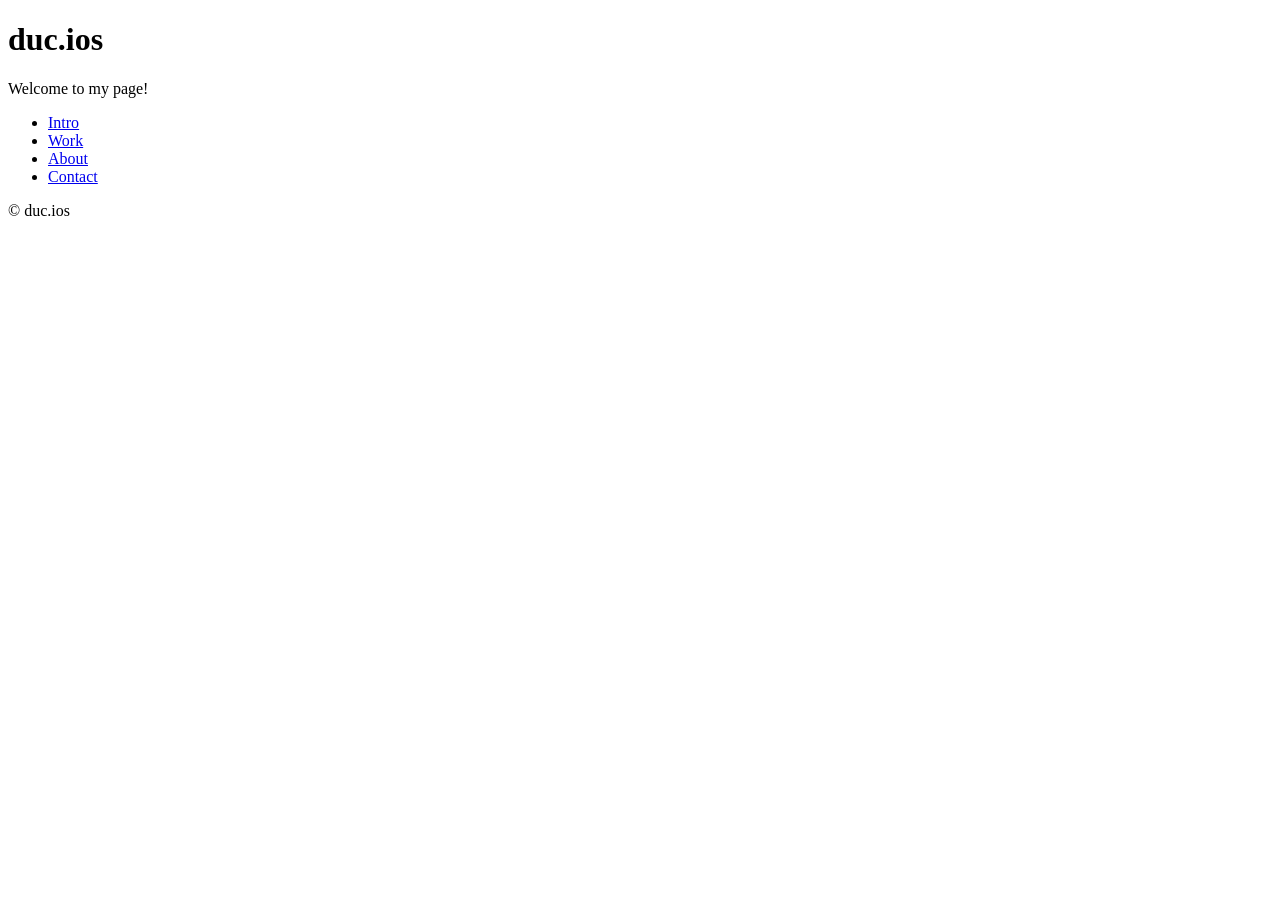
==== index.html @ 0391ceb3 "Initial Commit" ====
<!DOCTYPE HTML>
<!--
	Dimension by HTML5 UP
	html5up.net | @ajlkn
	Free for personal and commercial use under the CCA 3.0 license (html5up.net/license)
-->
<html>
	<head>
		<title>duc.ios</title>
		<meta charset="utf-8" />
		<meta name="viewport" content="width=device-width, initial-scale=1, user-scalable=no" />
		<link rel="stylesheet" href="assets/css/main.css" />
		<noscript><link rel="stylesheet" href="assets/css/noscript.css" /></noscript>
	</head>
	<body class="is-preload">

		<!-- Wrapper -->
			<div id="wrapper">

				<!-- Header -->
					<header id="header">
						<div class="logo">
							<span class="icon fa-gem"></span>
						</div>
						<div class="content">
							<div class="inner">
								<h1>duc.ios</h1>
								<p>Welcome to my page!</p>
							</div>
						</div>
						<nav>
							<ul>
								<li><a href="#intro">Intro</a></li>
								<li><a href="#work">Work</a></li>
								<li><a href="#about">About</a></li>
								<li><a href="#contact">Contact</a></li>
								<!--<li><a href="#elements">Elements</a></li>-->
							</ul>
						</nav>
					</header>

				<!-- Main -->
					<div id="main">

						<!-- Intro -->
							<article id="intro">
								<h2 class="major">Intro</h2>
								<span class="image main"><img src="images/pic01.jpg" alt="" /></span>
								<p>A bright, talented and ambitious iOS developer with proven expertise in using new tools and technical developments to drive improvements throughout an entire software development lifecycle who has contribution to many large-scale, long-term projects. Extensive industry and experience in iOS based environment, along with exceptional analytical, design and problem-solving capabilities. Excellent communication and organization skills, deadline orientated and having the ability to organize and present effective solutions for different issues.</p>
							</article>

						<!-- Work -->
							<article id="work">
								<h2 class="major">Work</h2>
								<span class="image main"><img src="images/pic02.jpg" alt="" /></span>
								<ul>
									<li>Experience of: Objective-C, Swift, Java, C++, Realm, Core Data and SQLite.&nbsp;</li>
									<li>Knowledge of: SQL Server, Design patterns, MVC, Component based architecture, UML, JSON, XML.</li>
									<li>Understanding of XML/JSON based RESTful APIs.</li>
									<li>Familiar with Social Network SDK and APIs (Facebook, Twitter, LinkedIn, Google+...)&nbsp;</li>
									<li>Software version control (GIT, SVN...)</li>
									<li>Good knowledge of networking, server, cooperating web tool/application with telecommunications systems.&nbsp;</li>
									<li>Operating Systems: Mac OS, Windows, DOS, Linux.&nbsp;</li>
									<li>Ability&nbsp;to communicate efficiently in spoken and written English.&nbsp;</li>
									</ul>
							</article>

						<!-- About -->
							<article id="about">
								<h2 class="major">About</h2>
								<span class="image main"><img src="images/pic03.jpg" alt="" /></span>
								<p><strong>Duc H. Nguyen</strong></p>
								<p>Senior Mobile Application Developer</p>
								<p>[Mobile] <a href="tel://(+84)%20944%20249%20444">(+84) 944 249 444</a></p>
								<p>[Skype] duc.ios</p>
							</article>

						<!-- Contact -->
							<article id="contact">
								<h2 class="major">Contact</h2>
								<form method="post" action="#">
									<div class="fields">
										<div class="field half">
											<label for="name">Name</label>
											<input type="text" name="name" id="name" />
										</div>
										<div class="field half">
											<label for="email">Email</label>
											<input type="text" name="email" id="email" />
										</div>
										<div class="field">
											<label for="message">Message</label>
											<textarea name="message" id="message" rows="4"></textarea>
										</div>
									</div>
									<ul class="actions">
										<li><input type="submit" value="Send Message" class="primary" /></li>
										<li><input type="reset" value="Reset" /></li>
									</ul>
								</form>
								<ul class="icons">
									<li><a href="#" class="icon brands fa-skype"><span class="label">Skype</span></a></li>
									<li><a href="https://www.facebook.com/duk3.ng/" class="icon brands fa-facebook-f"><span class="label">Facebook</span></a></li>
									<li><a href="https://www.instagram.com/duke.ng/" class="icon brands fa-instagram"><span class="label">Instagram</span></a></li>
									<li><a href="https://github.com/duc-ios/" class="icon brands fa-github"><span class="label">GitHub</span></a></li>
								</ul>
							</article>

						<!-- Elements -->
							<article id="elements">
								<h2 class="major">Elements</h2>

								<section>
									<h3 class="major">Text</h3>
									<p>This is <b>bold</b> and this is <strong>strong</strong>. This is <i>italic</i> and this is <em>emphasized</em>.
									This is <sup>superscript</sup> text and this is <sub>subscript</sub> text.
									This is <u>underlined</u> and this is code: <code>for (;;) { ... }</code>. Finally, <a href="#">this is a link</a>.</p>
									<hr />
									<h2>Heading Level 2</h2>
									<h3>Heading Level 3</h3>
									<h4>Heading Level 4</h4>
									<h5>Heading Level 5</h5>
									<h6>Heading Level 6</h6>
									<hr />
									<h4>Blockquote</h4>
									<blockquote>Fringilla nisl. Donec accumsan interdum nisi, quis tincidunt felis sagittis eget tempus euismod. Vestibulum ante ipsum primis in faucibus vestibulum. Blandit adipiscing eu felis iaculis volutpat ac adipiscing accumsan faucibus. Vestibulum ante ipsum primis in faucibus lorem ipsum dolor sit amet nullam adipiscing eu felis.</blockquote>
									<h4>Preformatted</h4>
									<pre><code>i = 0;

while (!deck.isInOrder()) {
    print 'Iteration ' + i;
    deck.shuffle();
    i++;
}

print 'It took ' + i + ' iterations to sort the deck.';</code></pre>
								</section>

								<section>
									<h3 class="major">Lists</h3>

									<h4>Unordered</h4>
									<ul>
										<li>Dolor pulvinar etiam.</li>
										<li>Sagittis adipiscing.</li>
										<li>Felis enim feugiat.</li>
									</ul>

									<h4>Alternate</h4>
									<ul class="alt">
										<li>Dolor pulvinar etiam.</li>
										<li>Sagittis adipiscing.</li>
										<li>Felis enim feugiat.</li>
									</ul>

									<h4>Ordered</h4>
									<ol>
										<li>Dolor pulvinar etiam.</li>
										<li>Etiam vel felis viverra.</li>
										<li>Felis enim feugiat.</li>
										<li>Dolor pulvinar etiam.</li>
										<li>Etiam vel felis lorem.</li>
										<li>Felis enim et feugiat.</li>
									</ol>
									<h4>Icons</h4>
									<ul class="icons">
										<li><a href="#" class="icon brands fa-twitter"><span class="label">Twitter</span></a></li>
										<li><a href="#" class="icon brands fa-facebook-f"><span class="label">Facebook</span></a></li>
										<li><a href="#" class="icon brands fa-instagram"><span class="label">Instagram</span></a></li>
										<li><a href="#" class="icon brands fa-github"><span class="label">Github</span></a></li>
									</ul>

									<h4>Actions</h4>
									<ul class="actions">
										<li><a href="#" class="button primary">Default</a></li>
										<li><a href="#" class="button">Default</a></li>
									</ul>
									<ul class="actions stacked">
										<li><a href="#" class="button primary">Default</a></li>
										<li><a href="#" class="button">Default</a></li>
									</ul>
								</section>

								<section>
									<h3 class="major">Table</h3>
									<h4>Default</h4>
									<div class="table-wrapper">
										<table>
											<thead>
												<tr>
													<th>Name</th>
													<th>Description</th>
													<th>Price</th>
												</tr>
											</thead>
											<tbody>
												<tr>
													<td>Item One</td>
													<td>Ante turpis integer aliquet porttitor.</td>
													<td>29.99</td>
												</tr>
												<tr>
													<td>Item Two</td>
													<td>Vis ac commodo adipiscing arcu aliquet.</td>
													<td>19.99</td>
												</tr>
												<tr>
													<td>Item Three</td>
													<td> Morbi faucibus arcu accumsan lorem.</td>
													<td>29.99</td>
												</tr>
												<tr>
													<td>Item Four</td>
													<td>Vitae integer tempus condimentum.</td>
													<td>19.99</td>
												</tr>
												<tr>
													<td>Item Five</td>
													<td>Ante turpis integer aliquet porttitor.</td>
													<td>29.99</td>
												</tr>
											</tbody>
											<tfoot>
												<tr>
													<td colspan="2"></td>
													<td>100.00</td>
												</tr>
											</tfoot>
										</table>
									</div>

									<h4>Alternate</h4>
									<div class="table-wrapper">
										<table class="alt">
											<thead>
												<tr>
													<th>Name</th>
													<th>Description</th>
													<th>Price</th>
												</tr>
											</thead>
											<tbody>
												<tr>
													<td>Item One</td>
													<td>Ante turpis integer aliquet porttitor.</td>
													<td>29.99</td>
												</tr>
												<tr>
													<td>Item Two</td>
													<td>Vis ac commodo adipiscing arcu aliquet.</td>
													<td>19.99</td>
												</tr>
												<tr>
													<td>Item Three</td>
													<td> Morbi faucibus arcu accumsan lorem.</td>
													<td>29.99</td>
												</tr>
												<tr>
													<td>Item Four</td>
													<td>Vitae integer tempus condimentum.</td>
													<td>19.99</td>
												</tr>
												<tr>
													<td>Item Five</td>
													<td>Ante turpis integer aliquet porttitor.</td>
													<td>29.99</td>
												</tr>
											</tbody>
											<tfoot>
												<tr>
													<td colspan="2"></td>
													<td>100.00</td>
												</tr>
											</tfoot>
										</table>
									</div>
								</section>

								<section>
									<h3 class="major">Buttons</h3>
									<ul class="actions">
										<li><a href="#" class="button primary">Primary</a></li>
										<li><a href="#" class="button">Default</a></li>
									</ul>
									<ul class="actions">
										<li><a href="#" class="button">Default</a></li>
										<li><a href="#" class="button small">Small</a></li>
									</ul>
									<ul class="actions">
										<li><a href="#" class="button primary icon solid fa-download">Icon</a></li>
										<li><a href="#" class="button icon solid fa-download">Icon</a></li>
									</ul>
									<ul class="actions">
										<li><span class="button primary disabled">Disabled</span></li>
										<li><span class="button disabled">Disabled</span></li>
									</ul>
								</section>

								<section>
									<h3 class="major">Form</h3>
									<form method="post" action="#">
										<div class="fields">
											<div class="field half">
												<label for="demo-name">Name</label>
												<input type="text" name="demo-name" id="demo-name" value="" placeholder="Jane Doe" />
											</div>
											<div class="field half">
												<label for="demo-email">Email</label>
												<input type="email" name="demo-email" id="demo-email" value="" placeholder="jane@untitled.tld" />
											</div>
											<div class="field">
												<label for="demo-category">Category</label>
												<select name="demo-category" id="demo-category">
													<option value="">-</option>
													<option value="1">Manufacturing</option>
													<option value="1">Shipping</option>
													<option value="1">Administration</option>
													<option value="1">Human Resources</option>
												</select>
											</div>
											<div class="field half">
												<input type="radio" id="demo-priority-low" name="demo-priority" checked>
												<label for="demo-priority-low">Low</label>
											</div>
											<div class="field half">
												<input type="radio" id="demo-priority-high" name="demo-priority">
												<label for="demo-priority-high">High</label>
											</div>
											<div class="field half">
												<input type="checkbox" id="demo-copy" name="demo-copy">
												<label for="demo-copy">Email me a copy</label>
											</div>
											<div class="field half">
												<input type="checkbox" id="demo-human" name="demo-human" checked>
												<label for="demo-human">Not a robot</label>
											</div>
											<div class="field">
												<label for="demo-message">Message</label>
												<textarea name="demo-message" id="demo-message" placeholder="Enter your message" rows="6"></textarea>
											</div>
										</div>
										<ul class="actions">
											<li><input type="submit" value="Send Message" class="primary" /></li>
											<li><input type="reset" value="Reset" /></li>
										</ul>
									</form>
								</section>

							</article>

					</div>

				<!-- Footer -->
					<footer id="footer">
						<p class="copyright">&copy; duc.ios</p>
					</footer>

			</div>

		<!-- BG -->
			<div id="bg"></div>

		<!-- Scripts -->
			<script src="assets/js/jquery.min.js"></script>
			<script src="assets/js/browser.min.js"></script>
			<script src="assets/js/breakpoints.min.js"></script>
			<script src="assets/js/util.js"></script>
			<script src="assets/js/main.js"></script>

	</body>
</html>
---- assets/css/main.css ----
@import url(fontawesome-all.min.css);
@import url("https://fonts.googleapis.com/css?family=Source+Sans+Pro:300italic,600italic,300,600");

/*
	Dimension by HTML5 UP
	html5up.net | @ajlkn
	Free for personal and commercial use under the CCA 3.0 license (html5up.net/license)
*/

html, body, div, span, applet, object,
iframe, h1, h2, h3, h4, h5, h6, p, blockquote,
pre, a, abbr, acronym, address, big, cite,
code, del, dfn, em, img, ins, kbd, q, s, samp,
small, strike, strong, sub, sup, tt, var, b,
u, i, center, dl, dt, dd, ol, ul, li, fieldset,
form, label, legend, table, caption, tbody,
tfoot, thead, tr, th, td, article, aside,
canvas, details, embed, figure, figcaption,
footer, header, hgroup, menu, nav, output, ruby,
section, summary, time, mark, audio, video {
	margin: 0;
	padding: 0;
	border: 0;
	font-size: 100%;
	font: inherit;
	vertical-align: baseline;}

article, aside, details, figcaption, figure,
footer, header, hgroup, menu, nav, section {
	display: block;}

body {
	line-height: 1;
}

ol, ul {
	list-style: none;
}

blockquote, q {
	quotes: none;
}

	blockquote:before, blockquote:after, q:before, q:after {
		content: '';
		content: none;
	}

table {
	border-collapse: collapse;
	border-spacing: 0;
}

body {
	-webkit-text-size-adjust: none;
}

mark {
	background-color: transparent;
	color: inherit;
}

input::-moz-focus-inner {
	border: 0;
	padding: 0;
}

input, select, textarea {
	-moz-appearance: none;
	-webkit-appearance: none;
	-ms-appearance: none;
	appearance: none;
}

/* Basic */

	@-ms-viewport {
		width: device-width;
	}

	@media screen and (max-width: 480px) {

		html, body {
			min-width: 320px;
		}

	}

	html {
		box-sizing: border-box;
	}

	*, *:before, *:after {
		box-sizing: inherit;
	}

	body {
		background: #1b1f22;
	}

		body.is-preload *, body.is-preload *:before, body.is-preload *:after {
			-moz-animation: none !important;
			-webkit-animation: none !important;
			-ms-animation: none !important;
			animation: none !important;
			-moz-transition: none !important;
			-webkit-transition: none !important;
			-ms-transition: none !important;
			transition: none !important;
		}

/* Type */

	html {
		font-size: 16pt;
	}

		@media screen and (max-width: 1680px) {

			html {
				font-size: 12pt;
			}

		}

		@media screen and (max-width: 736px) {

			html {
				font-size: 11pt;
			}

		}

		@media screen and (max-width: 360px) {

			html {
				font-size: 10pt;
			}

		}

	body, input, select, textarea {
		color: #ffffff;
		font-family: "Source Sans Pro", sans-serif;
		font-weight: 300;
		font-size: 1rem;
		line-height: 1.65;
	}

	a {
		-moz-transition: color 0.2s ease-in-out, background-color 0.2s ease-in-out, border-bottom-color 0.2s ease-in-out;
		-webkit-transition: color 0.2s ease-in-out, background-color 0.2s ease-in-out, border-bottom-color 0.2s ease-in-out;
		-ms-transition: color 0.2s ease-in-out, background-color 0.2s ease-in-out, border-bottom-color 0.2s ease-in-out;
		transition: color 0.2s ease-in-out, background-color 0.2s ease-in-out, border-bottom-color 0.2s ease-in-out;
		border-bottom: dotted 1px rgba(255, 255, 255, 0.5);
		text-decoration: none;
		color: inherit;
	}

		a:hover {
			border-bottom-color: transparent;
		}

	strong, b {
		color: #ffffff;
		font-weight: 600;
	}

	em, i {
		font-style: italic;
	}

	p {
		margin: 0 0 2rem 0;
	}

	h1, h2, h3, h4, h5, h6 {
		color: #ffffff;
		font-weight: 600;
		line-height: 1.5;
		margin: 0 0 1rem 0;
		text-transform: uppercase;
		letter-spacing: 0.2rem;
	}

		h1 a, h2 a, h3 a, h4 a, h5 a, h6 a {
			color: inherit;
			text-decoration: none;
		}

		h1.major, h2.major, h3.major, h4.major, h5.major, h6.major {
			border-bottom: solid 1px #ffffff;
			width: -moz-max-content;
			width: -webkit-max-content;
			width: -ms-max-content;
			width: max-content;
			padding-bottom: 0.5rem;
			margin: 0 0 2rem 0;
		}

	h1 {
		font-size: 2.25rem;
		line-height: 1.3;
		letter-spacing: 0.5rem;
	}

	h2 {
		font-size: 1.5rem;
		line-height: 1.4;
		letter-spacing: 0.5rem;
	}

	h3 {
		font-size: 1rem;
	}

	h4 {
		font-size: 0.8rem;
	}

	h5 {
		font-size: 0.7rem;
	}

	h6 {
		font-size: 0.6rem;
	}

	@media screen and (max-width: 736px) {

		h1 {
			font-size: 1.75rem;
			line-height: 1.4;
		}

		h2 {
			font-size: 1.25em;
			line-height: 1.5;
		}

	}

	sub {
		font-size: 0.8rem;
		position: relative;
		top: 0.5rem;
	}

	sup {
		font-size: 0.8rem;
		position: relative;
		top: -0.5rem;
	}

	blockquote {
		border-left: solid 4px #ffffff;
		font-style: italic;
		margin: 0 0 2rem 0;
		padding: 0.5rem 0 0.5rem 2rem;
	}

	code {
		background: rgba(255, 255, 255, 0.075);
		border-radius: 4px;
		font-family: "Courier New", monospace;
		font-size: 0.9rem;
		margin: 0 0.25rem;
		padding: 0.25rem 0.65rem;
	}

	pre {
		-webkit-overflow-scrolling: touch;
		font-family: "Courier New", monospace;
		font-size: 0.9rem;
		margin: 0 0 2rem 0;
	}

		pre code {
			display: block;
			line-height: 1.75;
			padding: 1rem 1.5rem;
			overflow-x: auto;
		}

	hr {
		border: 0;
		border-bottom: solid 1px #ffffff;
		margin: 2.75rem 0;
	}

	.align-left {
		text-align: left;
	}

	.align-center {
		text-align: center;
	}

	.align-right {
		text-align: right;
	}

/* Form */

	form {
		margin: 0 0 2rem 0;
	}

		form > :last-child {
			margin-bottom: 0;
		}

		form > .fields {
			display: -moz-flex;
			display: -webkit-flex;
			display: -ms-flex;
			display: flex;
			-moz-flex-wrap: wrap;
			-webkit-flex-wrap: wrap;
			-ms-flex-wrap: wrap;
			flex-wrap: wrap;
			width: calc(100% + 3rem);
			margin: -1.5rem 0 2rem -1.5rem;
		}

			form > .fields > .field {
				-moz-flex-grow: 0;
				-webkit-flex-grow: 0;
				-ms-flex-grow: 0;
				flex-grow: 0;
				-moz-flex-shrink: 0;
				-webkit-flex-shrink: 0;
				-ms-flex-shrink: 0;
				flex-shrink: 0;
				padding: 1.5rem 0 0 1.5rem;
				width: calc(100% - 1.5rem);
			}

				form > .fields > .field.half {
					width: calc(50% - 0.75rem);
				}

				form > .fields > .field.third {
					width: calc(100%/3 - 0.5rem);
				}

				form > .fields > .field.quarter {
					width: calc(25% - 0.375rem);
				}

		@media screen and (max-width: 480px) {

			form > .fields {
				width: calc(100% + 3rem);
				margin: -1.5rem 0 2rem -1.5rem;
			}

				form > .fields > .field {
					padding: 1.5rem 0 0 1.5rem;
					width: calc(100% - 1.5rem);
				}

					form > .fields > .field.half {
						width: calc(100% - 1.5rem);
					}

					form > .fields > .field.third {
						width: calc(100% - 1.5rem);
					}

					form > .fields > .field.quarter {
						width: calc(100% - 1.5rem);
					}

		}

	label {
		color: #ffffff;
		display: block;
		font-size: 0.8rem;
		font-weight: 300;
		letter-spacing: 0.2rem;
		line-height: 1.5;
		margin: 0 0 1rem 0;
		text-transform: uppercase;
	}

	input[type="text"],
	input[type="password"],
	input[type="email"],
	input[type="tel"],
	select,
	textarea {
		-moz-appearance: none;
		-webkit-appearance: none;
		-ms-appearance: none;
		appearance: none;
		-moz-transition: border-color 0.2s ease-in-out, box-shadow 0.2s ease-in-out, background-color 0.2s ease-in-out;
		-webkit-transition: border-color 0.2s ease-in-out, box-shadow 0.2s ease-in-out, background-color 0.2s ease-in-out;
		-ms-transition: border-color 0.2s ease-in-out, box-shadow 0.2s ease-in-out, background-color 0.2s ease-in-out;
		transition: border-color 0.2s ease-in-out, box-shadow 0.2s ease-in-out, background-color 0.2s ease-in-out;
		background-color: transparent;
		border-radius: 4px;
		border: solid 1px #ffffff;
		color: inherit;
		display: block;
		outline: 0;
		padding: 0 1rem;
		text-decoration: none;
		width: 100%;
	}

		input[type="text"]:invalid,
		input[type="password"]:invalid,
		input[type="email"]:invalid,
		input[type="tel"]:invalid,
		select:invalid,
		textarea:invalid {
			box-shadow: none;
		}

		input[type="text"]:focus,
		input[type="password"]:focus,
		input[type="email"]:focus,
		input[type="tel"]:focus,
		select:focus,
		textarea:focus {
			background: rgba(255, 255, 255, 0.075);
			border-color: #ffffff;
			box-shadow: 0 0 0 1px #ffffff;
		}

	select {
		background-image: url("data:image/svg+xml;charset=utf8,%3Csvg xmlns='http://www.w3.org/2000/svg' width='40' height='40' preserveAspectRatio='none' viewBox='0 0 40 40'%3E%3Cpath d='M9.4,12.3l10.4,10.4l10.4-10.4c0.2-0.2,0.5-0.4,0.9-0.4c0.3,0,0.6,0.1,0.9,0.4l3.3,3.3c0.2,0.2,0.4,0.5,0.4,0.9 c0,0.4-0.1,0.6-0.4,0.9L20.7,31.9c-0.2,0.2-0.5,0.4-0.9,0.4c-0.3,0-0.6-0.1-0.9-0.4L4.3,17.3c-0.2-0.2-0.4-0.5-0.4-0.9 c0-0.4,0.1-0.6,0.4-0.9l3.3-3.3c0.2-0.2,0.5-0.4,0.9-0.4S9.1,12.1,9.4,12.3z' fill='%23ffffff' /%3E%3C/svg%3E");
		background-size: 1.25rem;
		background-repeat: no-repeat;
		background-position: calc(100% - 1rem) center;
		height: 2.75rem;
		padding-right: 2.75rem;
		text-overflow: ellipsis;
	}

		select option {
			color: #ffffff;
			background: #1b1f22;
		}

		select:focus::-ms-value {
			background-color: transparent;
		}

		select::-ms-expand {
			display: none;
		}

	input[type="text"],
	input[type="password"],
	input[type="email"],
	select {
		height: 2.75rem;
	}

	textarea {
		padding: 0.75rem 1rem;
	}

	input[type="checkbox"],
	input[type="radio"] {
		-moz-appearance: none;
		-webkit-appearance: none;
		-ms-appearance: none;
		appearance: none;
		display: block;
		float: left;
		margin-right: -2rem;
		opacity: 0;
		width: 1rem;
		z-index: -1;
	}

		input[type="checkbox"] + label,
		input[type="radio"] + label {
			text-decoration: none;
			-moz-user-select: none;
			-webkit-user-select: none;
			-ms-user-select: none;
			user-select: none;
			color: #ffffff;
			cursor: pointer;
			display: inline-block;
			font-size: 0.8rem;
			font-weight: 300;
			margin: 0 0 0.5rem 0;
			padding-left: 2.65rem;
			padding-right: 0.75rem;
			position: relative;
		}

			input[type="checkbox"] + label:before,
			input[type="radio"] + label:before {
				-moz-osx-font-smoothing: grayscale;
				-webkit-font-smoothing: antialiased;
				display: inline-block;
				font-style: normal;
				font-variant: normal;
				text-rendering: auto;
				line-height: 1;
				text-transform: none !important;
				font-family: 'Font Awesome 5 Free';
				font-weight: 900;
			}

			input[type="checkbox"] + label:before,
			input[type="radio"] + label:before {
				-moz-transition: border-color 0.2s ease-in-out, box-shadow 0.2s ease-in-out, background-color 0.2s ease-in-out;
				-webkit-transition: border-color 0.2s ease-in-out, box-shadow 0.2s ease-in-out, background-color 0.2s ease-in-out;
				-ms-transition: border-color 0.2s ease-in-out, box-shadow 0.2s ease-in-out, background-color 0.2s ease-in-out;
				transition: border-color 0.2s ease-in-out, box-shadow 0.2s ease-in-out, background-color 0.2s ease-in-out;
				border-radius: 4px;
				border: solid 1px #ffffff;
				content: '';
				display: inline-block;
				height: 1.65rem;
				left: 0;
				line-height: 1.65rem;
				position: absolute;
				text-align: center;
				top: -0.15rem;
				width: 1.65rem;
			}

		input[type="checkbox"]:checked + label:before,
		input[type="radio"]:checked + label:before {
			background: #ffffff !important;
			border-color: #ffffff !important;
			color: #1b1f22;
			content: '\f00c';
		}

		input[type="checkbox"]:focus + label:before,
		input[type="radio"]:focus + label:before {
			background: rgba(255, 255, 255, 0.075);
			border-color: #ffffff;
			box-shadow: 0 0 0 1px #ffffff;
		}

	input[type="checkbox"] + label:before {
		border-radius: 4px;
	}

	input[type="radio"] + label:before {
		border-radius: 100%;
	}

	::-webkit-input-placeholder {
		color: rgba(255, 255, 255, 0.5) !important;
		opacity: 1.0;
	}

	:-moz-placeholder {
		color: rgba(255, 255, 255, 0.5) !important;
		opacity: 1.0;
	}

	::-moz-placeholder {
		color: rgba(255, 255, 255, 0.5) !important;
		opacity: 1.0;
	}

	:-ms-input-placeholder {
		color: rgba(255, 255, 255, 0.5) !important;
		opacity: 1.0;
	}

	.formerize-placeholder {
		color: rgba(255, 255, 255, 0.5) !important;
		opacity: 1.0;
	}

/* Box */

	.box {
		border-radius: 4px;
		border: solid 1px #ffffff;
		margin-bottom: 2rem;
		padding: 1.5em;
	}

		.box > :last-child,
		.box > :last-child > :last-child,
		.box > :last-child > :last-child > :last-child {
			margin-bottom: 0;
		}

		.box.alt {
			border: 0;
			border-radius: 0;
			padding: 0;
		}

/* Icon */

	.icon {
		text-decoration: none;
		border-bottom: none;
		position: relative;
	}

		.icon:before {
			-moz-osx-font-smoothing: grayscale;
			-webkit-font-smoothing: antialiased;
			display: inline-block;
			font-style: normal;
			font-variant: normal;
			text-rendering: auto;
			line-height: 1;
			text-transform: none !important;
			font-family: 'Font Awesome 5 Free';
			font-weight: 400;
		}

		.icon > .label {
			display: none;
		}

		.icon:before {
			line-height: inherit;
		}

		.icon.solid:before {
			font-weight: 900;
		}

		.icon.brands:before {
			font-family: 'Font Awesome 5 Brands';
		}

/* Image */

	.image {
		border-radius: 4px;
		border: 0;
		display: inline-block;
		position: relative;
	}

		.image:before {
			pointer-events: none;
			background-image: url("../../images/overlay.png");
			background-color: rgba(19, 21, 25, 0.5);
			border-radius: 4px;
			content: '';
			display: block;
			height: 100%;
			left: 0;
			opacity: 0.5;
			position: absolute;
			top: 0;
			width: 100%;
		}

		.image img {
			border-radius: 4px;
			display: block;
		}

		.image.left, .image.right {
			max-width: 40%;
		}

			.image.left img, .image.right img {
				width: 100%;
			}

		.image.left {
			float: left;
			padding: 0 1.5em 1em 0;
			top: 0.25em;
		}

		.image.right {
			float: right;
			padding: 0 0 1em 1.5em;
			top: 0.25em;
		}

		.image.fit {
			display: block;
			margin: 0 0 2rem 0;
			width: 100%;
		}

			.image.fit img {
				width: 100%;
			}

		.image.main {
			display: block;
			margin: 2.5rem 0;
			width: 100%;
		}

			.image.main img {
				width: 100%;
			}

		@media screen and (max-width: 736px) {

			.image.main {
				margin: 2rem 0;
			}

		}

		@media screen and (max-width: 480px) {

			.image.main {
				margin: 1.5rem 0;
			}

		}

/* List */

	ol {
		list-style: decimal;
		margin: 0 0 2rem 0;
		padding-left: 1.25em;
	}

		ol li {
			padding-left: 0.25em;
		}

	ul {
		list-style: disc;
		margin: 0 0 2rem 0;
		padding-left: 1em;
	}

		ul li {
			padding-left: 0.5em;
		}

		ul.alt {
			list-style: none;
			padding-left: 0;
		}

			ul.alt li {
				border-top: solid 1px #ffffff;
				padding: 0.5em 0;
			}

				ul.alt li:first-child {
					border-top: 0;
					padding-top: 0;
				}

	dl {
		margin: 0 0 2rem 0;
	}

		dl dt {
			display: block;
			font-weight: 600;
			margin: 0 0 1rem 0;
		}

		dl dd {
			margin-left: 2rem;
		}

/* Actions */

	ul.actions {
		display: -moz-flex;
		display: -webkit-flex;
		display: -ms-flex;
		display: flex;
		cursor: default;
		list-style: none;
		margin-left: -1rem;
		padding-left: 0;
	}

		ul.actions li {
			padding: 0 0 0 1rem;
			vertical-align: middle;
		}

		ul.actions.special {
			-moz-justify-content: center;
			-webkit-justify-content: center;
			-ms-justify-content: center;
			justify-content: center;
			width: 100%;
			margin-left: 0;
		}

			ul.actions.special li:first-child {
				padding-left: 0;
			}

		ul.actions.stacked {
			-moz-flex-direction: column;
			-webkit-flex-direction: column;
			-ms-flex-direction: column;
			flex-direction: column;
			margin-left: 0;
		}

			ul.actions.stacked li {
				padding: 1.3rem 0 0 0;
			}

				ul.actions.stacked li:first-child {
					padding-top: 0;
				}

		ul.actions.fit {
			width: calc(100% + 1rem);
		}

			ul.actions.fit li {
				-moz-flex-grow: 1;
				-webkit-flex-grow: 1;
				-ms-flex-grow: 1;
				flex-grow: 1;
				-moz-flex-shrink: 1;
				-webkit-flex-shrink: 1;
				-ms-flex-shrink: 1;
				flex-shrink: 1;
				width: 100%;
			}

				ul.actions.fit li > * {
					width: 100%;
				}

			ul.actions.fit.stacked {
				width: 100%;
			}

		@media screen and (max-width: 480px) {

			ul.actions:not(.fixed) {
				-moz-flex-direction: column;
				-webkit-flex-direction: column;
				-ms-flex-direction: column;
				flex-direction: column;
				margin-left: 0;
				width: 100% !important;
			}

				ul.actions:not(.fixed) li {
					-moz-flex-grow: 1;
					-webkit-flex-grow: 1;
					-ms-flex-grow: 1;
					flex-grow: 1;
					-moz-flex-shrink: 1;
					-webkit-flex-shrink: 1;
					-ms-flex-shrink: 1;
					flex-shrink: 1;
					padding: 1rem 0 0 0;
					text-align: center;
					width: 100%;
				}

					ul.actions:not(.fixed) li > * {
						width: 100%;
					}

					ul.actions:not(.fixed) li:first-child {
						padding-top: 0;
					}

					ul.actions:not(.fixed) li input[type="submit"],
					ul.actions:not(.fixed) li input[type="reset"],
					ul.actions:not(.fixed) li input[type="button"],
					ul.actions:not(.fixed) li button,
					ul.actions:not(.fixed) li .button {
						width: 100%;
					}

						ul.actions:not(.fixed) li input[type="submit"].icon:before,
						ul.actions:not(.fixed) li input[type="reset"].icon:before,
						ul.actions:not(.fixed) li input[type="button"].icon:before,
						ul.actions:not(.fixed) li button.icon:before,
						ul.actions:not(.fixed) li .button.icon:before {
							margin-left: -0.5em;
						}

		}

/* Icons */

	ul.icons {
		cursor: default;
		list-style: none;
		padding-left: 0;
	}

		ul.icons li {
			display: inline-block;
			padding: 0 0.75em 0 0;
		}

			ul.icons li:last-child {
				padding-right: 0;
			}

			ul.icons li a {
				border-radius: 100%;
				box-shadow: inset 0 0 0 1px #ffffff;
				display: inline-block;
				height: 2.25rem;
				line-height: 2.25rem;
				text-align: center;
				width: 2.25rem;
			}

				ul.icons li a:hover {
					background-color: rgba(255, 255, 255, 0.075);
				}

				ul.icons li a:active {
					background-color: rgba(255, 255, 255, 0.175);
				}

/* Table */

	.table-wrapper {
		-webkit-overflow-scrolling: touch;
		overflow-x: auto;
	}

	table {
		margin: 0 0 2rem 0;
		width: 100%;
	}

		table tbody tr {
			border: solid 1px #ffffff;
			border-left: 0;
			border-right: 0;
		}

			table tbody tr:nth-child(2n + 1) {
				background-color: rgba(255, 255, 255, 0.075);
			}

		table td {
			padding: 0.75em 0.75em;
		}

		table th {
			color: #ffffff;
			font-size: 0.9em;
			font-weight: 600;
			padding: 0 0.75em 0.75em 0.75em;
			text-align: left;
		}

		table thead {
			border-bottom: solid 2px #ffffff;
		}

		table tfoot {
			border-top: solid 2px #ffffff;
		}

		table.alt {
			border-collapse: separate;
		}

			table.alt tbody tr td {
				border: solid 1px #ffffff;
				border-left-width: 0;
				border-top-width: 0;
			}

				table.alt tbody tr td:first-child {
					border-left-width: 1px;
				}

			table.alt tbody tr:first-child td {
				border-top-width: 1px;
			}

			table.alt thead {
				border-bottom: 0;
			}

			table.alt tfoot {
				border-top: 0;
			}

/* Button */

	input[type="submit"],
	input[type="reset"],
	input[type="button"],
	button,
	.button {
		-moz-appearance: none;
		-webkit-appearance: none;
		-ms-appearance: none;
		appearance: none;
		-moz-transition: background-color 0.2s ease-in-out, color 0.2s ease-in-out;
		-webkit-transition: background-color 0.2s ease-in-out, color 0.2s ease-in-out;
		-ms-transition: background-color 0.2s ease-in-out, color 0.2s ease-in-out;
		transition: background-color 0.2s ease-in-out, color 0.2s ease-in-out;
		background-color: transparent;
		border-radius: 4px;
		border: 0;
		box-shadow: inset 0 0 0 1px #ffffff;
		color: #ffffff !important;
		cursor: pointer;
		display: inline-block;
		font-size: 0.8rem;
		font-weight: 300;
		height: 2.75rem;
		letter-spacing: 0.2rem;
		line-height: 2.75rem;
		outline: 0;
		padding: 0 1.25rem 0 1.35rem;
		text-align: center;
		text-decoration: none;
		text-transform: uppercase;
		white-space: nowrap;
	}

		input[type="submit"]:hover,
		input[type="reset"]:hover,
		input[type="button"]:hover,
		button:hover,
		.button:hover {
			background-color: rgba(255, 255, 255, 0.075);
		}

		input[type="submit"]:active,
		input[type="reset"]:active,
		input[type="button"]:active,
		button:active,
		.button:active {
			background-color: rgba(255, 255, 255, 0.175);
		}

		input[type="submit"].icon:before,
		input[type="reset"].icon:before,
		input[type="button"].icon:before,
		button.icon:before,
		.button.icon:before {
			margin-right: 0.5em;
		}

		input[type="submit"].fit,
		input[type="reset"].fit,
		input[type="button"].fit,
		button.fit,
		.button.fit {
			width: 100%;
		}

		input[type="submit"].small,
		input[type="reset"].small,
		input[type="button"].small,
		button.small,
		.button.small {
			font-size: 0.6rem;
			height: 2.0625rem;
			line-height: 2.0625rem;
		}

		input[type="submit"].primary,
		input[type="reset"].primary,
		input[type="button"].primary,
		button.primary,
		.button.primary {
			background-color: #ffffff;
			color: #1b1f22 !important;
			font-weight: 600;
		}

		input[type="submit"].disabled, input[type="submit"]:disabled,
		input[type="reset"].disabled,
		input[type="reset"]:disabled,
		input[type="button"].disabled,
		input[type="button"]:disabled,
		button.disabled,
		button:disabled,
		.button.disabled,
		.button:disabled {
			pointer-events: none;
			cursor: default;
			opacity: 0.25;
		}

	input[type="submit"],
	input[type="reset"],
	input[type="button"],
	button {
		line-height: calc(2.75rem - 2px);
	}

/* BG */

	#bg {
		-moz-transform: scale(1.0);
		-webkit-transform: scale(1.0);
		-ms-transform: scale(1.0);
		transform: scale(1.0);
		-webkit-backface-visibility: hidden;
		position: fixed;
		top: 0;
		left: 0;
		width: 100%;
		height: 100vh;
		z-index: 1;
	}

		#bg:before, #bg:after {
			content: '';
			display: block;
			position: absolute;
			top: 0;
			left: 0;
			width: 100%;
			height: 100%;
		}

		#bg:before {
			-moz-transition: background-color 2.5s ease-in-out;
			-webkit-transition: background-color 2.5s ease-in-out;
			-ms-transition: background-color 2.5s ease-in-out;
			transition: background-color 2.5s ease-in-out;
			-moz-transition-delay: 0.75s;
			-webkit-transition-delay: 0.75s;
			-ms-transition-delay: 0.75s;
			transition-delay: 0.75s;
			background-image: linear-gradient(to top, rgba(19, 21, 25, 0.5), rgba(19, 21, 25, 0.5)), url("../../images/overlay.png");
			background-size: auto, 256px 256px;
			background-position: center, center;
			background-repeat: no-repeat, repeat;
			z-index: 2;
		}

		#bg:after {
			-moz-transform: scale(1.125);
			-webkit-transform: scale(1.125);
			-ms-transform: scale(1.125);
			transform: scale(1.125);
			-moz-transition: -moz-transform 0.325s ease-in-out, -moz-filter 0.325s ease-in-out;
			-webkit-transition: -webkit-transform 0.325s ease-in-out, -webkit-filter 0.325s ease-in-out;
			-ms-transition: -ms-transform 0.325s ease-in-out, -ms-filter 0.325s ease-in-out;
			transition: transform 0.325s ease-in-out, filter 0.325s ease-in-out;
			background-image: url("../../images/bg.jpg");
			background-position: center;
			background-size: cover;
			background-repeat: no-repeat;
			z-index: 1;
		}

		body.is-article-visible #bg:after {
			-moz-transform: scale(1.0825);
			-webkit-transform: scale(1.0825);
			-ms-transform: scale(1.0825);
			transform: scale(1.0825);
			-moz-filter: blur(0.2rem);
			-webkit-filter: blur(0.2rem);
			-ms-filter: blur(0.2rem);
			filter: blur(0.2rem);
		}

		body.is-preload #bg:before {
			background-color: #000000;
		}

/* Wrapper */

	#wrapper {
		display: -moz-flex;
		display: -webkit-flex;
		display: -ms-flex;
		display: flex;
		-moz-flex-direction: column;
		-webkit-flex-direction: column;
		-ms-flex-direction: column;
		flex-direction: column;
		-moz-align-items: center;
		-webkit-align-items: center;
		-ms-align-items: center;
		align-items: center;
		-moz-justify-content: space-between;
		-webkit-justify-content: space-between;
		-ms-justify-content: space-between;
		justify-content: space-between;
		position: relative;
		min-height: 100vh;
		width: 100%;
		padding: 4rem 2rem;
		z-index: 3;
	}

		#wrapper:before {
			content: '';
			display: block;
		}

		@media screen and (max-width: 1680px) {

			#wrapper {
				padding: 3rem 2rem;
			}

		}

		@media screen and (max-width: 736px) {

			#wrapper {
				padding: 2rem 1rem;
			}

		}

		@media screen and (max-width: 480px) {

			#wrapper {
				padding: 1rem;
			}

		}

/* Header */

	#header {
		display: -moz-flex;
		display: -webkit-flex;
		display: -ms-flex;
		display: flex;
		-moz-flex-direction: column;
		-webkit-flex-direction: column;
		-ms-flex-direction: column;
		flex-direction: column;
		-moz-align-items: center;
		-webkit-align-items: center;
		-ms-align-items: center;
		align-items: center;
		-moz-transition: -moz-transform 0.325s ease-in-out, -moz-filter 0.325s ease-in-out, opacity 0.325s ease-in-out;
		-webkit-transition: -webkit-transform 0.325s ease-in-out, -webkit-filter 0.325s ease-in-out, opacity 0.325s ease-in-out;
		-ms-transition: -ms-transform 0.325s ease-in-out, -ms-filter 0.325s ease-in-out, opacity 0.325s ease-in-out;
		transition: transform 0.325s ease-in-out, filter 0.325s ease-in-out, opacity 0.325s ease-in-out;
		background-image: -moz-radial-gradient(rgba(0, 0, 0, 0.25) 25%, rgba(0, 0, 0, 0) 55%);
		background-image: -webkit-radial-gradient(rgba(0, 0, 0, 0.25) 25%, rgba(0, 0, 0, 0) 55%);
		background-image: -ms-radial-gradient(rgba(0, 0, 0, 0.25) 25%, rgba(0, 0, 0, 0) 55%);
		background-image: radial-gradient(rgba(0, 0, 0, 0.25) 25%, rgba(0, 0, 0, 0) 55%);
		max-width: 100%;
		text-align: center;
	}

		#header > * {
			-moz-transition: opacity 0.325s ease-in-out;
			-webkit-transition: opacity 0.325s ease-in-out;
			-ms-transition: opacity 0.325s ease-in-out;
			transition: opacity 0.325s ease-in-out;
			position: relative;
			margin-top: 3.5rem;
		}

			#header > *:before {
				content: '';
				display: block;
				position: absolute;
				top: calc(-3.5rem - 1px);
				left: calc(50% - 1px);
				width: 1px;
				height: calc(3.5rem + 1px);
				background: #ffffff;
			}

		#header > :first-child {
			margin-top: 0;
		}

			#header > :first-child:before {
				display: none;
			}

		#header .logo {
			width: 5.5rem;
			height: 5.5rem;
			line-height: 5.5rem;
			border: solid 1px #ffffff;
			border-radius: 100%;
		}

			#header .logo .icon:before {
				font-size: 2rem;
			}

		#header .content {
			border-style: solid;
			border-color: #ffffff;
			border-top-width: 1px;
			border-bottom-width: 1px;
			max-width: 100%;
		}

			#header .content .inner {
				-moz-transition: max-height 0.75s ease, padding 0.75s ease, opacity 0.325s ease-in-out;
				-webkit-transition: max-height 0.75s ease, padding 0.75s ease, opacity 0.325s ease-in-out;
				-ms-transition: max-height 0.75s ease, padding 0.75s ease, opacity 0.325s ease-in-out;
				transition: max-height 0.75s ease, padding 0.75s ease, opacity 0.325s ease-in-out;
				-moz-transition-delay: 0.25s;
				-webkit-transition-delay: 0.25s;
				-ms-transition-delay: 0.25s;
				transition-delay: 0.25s;
				padding: 3rem 2rem;
				max-height: 40rem;
				overflow: hidden;
			}

				#header .content .inner > :last-child {
					margin-bottom: 0;
				}

			#header .content p {
				text-transform: uppercase;
				letter-spacing: 0.2rem;
				font-size: 0.8rem;
				line-height: 2;
			}

		#header nav ul {
			display: -moz-flex;
			display: -webkit-flex;
			display: -ms-flex;
			display: flex;
			margin-bottom: 0;
			list-style: none;
			padding-left: 0;
			border: solid 1px #ffffff;
			border-radius: 4px;
		}

			#header nav ul li {
				padding-left: 0;
				border-left: solid 1px #ffffff;
			}

				#header nav ul li:first-child {
					border-left: 0;
				}

				#header nav ul li a {
					display: block;
					min-width: 7.5rem;
					height: 2.75rem;
					line-height: 2.75rem;
					padding: 0 1.25rem 0 1.45rem;
					text-transform: uppercase;
					letter-spacing: 0.2rem;
					font-size: 0.8rem;
					border-bottom: 0;
				}

					#header nav ul li a:hover {
						background-color: rgba(255, 255, 255, 0.075);
					}

					#header nav ul li a:active {
						background-color: rgba(255, 255, 255, 0.175);
					}

		#header nav.use-middle:after {
			content: '';
			display: block;
			position: absolute;
			top: 0;
			left: calc(50% - 1px);
			width: 1px;
			height: 100%;
			background: #ffffff;
		}

		#header nav.use-middle ul li.is-middle {
			border-left: 0;
		}

		body.is-article-visible #header {
			-moz-transform: scale(0.95);
			-webkit-transform: scale(0.95);
			-ms-transform: scale(0.95);
			transform: scale(0.95);
			-moz-filter: blur(0.1rem);
			-webkit-filter: blur(0.1rem);
			-ms-filter: blur(0.1rem);
			filter: blur(0.1rem);
			opacity: 0;
		}

		body.is-preload #header {
			-moz-filter: blur(0.125rem);
			-webkit-filter: blur(0.125rem);
			-ms-filter: blur(0.125rem);
			filter: blur(0.125rem);
		}

			body.is-preload #header > * {
				opacity: 0;
			}

			body.is-preload #header .content .inner {
				max-height: 0;
				padding-top: 0;
				padding-bottom: 0;
				opacity: 0;
			}

		@media screen and (max-width: 980px) {

			#header .content p br {
				display: none;
			}

		}

		@media screen and (max-width: 736px) {

			#header > * {
				margin-top: 2rem;
			}

				#header > *:before {
					top: calc(-2rem - 1px);
					height: calc(2rem + 1px);
				}

			#header .logo {
				width: 4.75rem;
				height: 4.75rem;
				line-height: 4.75rem;
			}

				#header .logo .icon:before {
					font-size: 1.75rem;
				}

			#header .content .inner {
				padding: 2.5rem 1rem;
			}

			#header .content p {
				line-height: 1.875;
			}

		}

		@media screen and (max-width: 480px) {

			#header {
				padding: 1.5rem 0;
			}

				#header .content .inner {
					padding: 2.5rem 0;
				}

				#header nav ul {
					-moz-flex-direction: column;
					-webkit-flex-direction: column;
					-ms-flex-direction: column;
					flex-direction: column;
					min-width: 10rem;
					max-width: 100%;
				}

					#header nav ul li {
						border-left: 0;
						border-top: solid 1px #ffffff;
					}

						#header nav ul li:first-child {
							border-top: 0;
						}

						#header nav ul li a {
							height: 3rem;
							line-height: 3rem;
							min-width: 0;
							width: 100%;
						}

				#header nav.use-middle:after {
					display: none;
				}

		}

/* Main */

	#main {
		-moz-flex-grow: 1;
		-webkit-flex-grow: 1;
		-ms-flex-grow: 1;
		flex-grow: 1;
		-moz-flex-shrink: 1;
		-webkit-flex-shrink: 1;
		-ms-flex-shrink: 1;
		flex-shrink: 1;
		display: -moz-flex;
		display: -webkit-flex;
		display: -ms-flex;
		display: flex;
		-moz-align-items: center;
		-webkit-align-items: center;
		-ms-align-items: center;
		align-items: center;
		-moz-justify-content: center;
		-webkit-justify-content: center;
		-ms-justify-content: center;
		justify-content: center;
		-moz-flex-direction: column;
		-webkit-flex-direction: column;
		-ms-flex-direction: column;
		flex-direction: column;
		position: relative;
		max-width: 100%;
		z-index: 3;
	}

		#main article {
			-moz-transform: translateY(0.25rem);
			-webkit-transform: translateY(0.25rem);
			-ms-transform: translateY(0.25rem);
			transform: translateY(0.25rem);
			-moz-transition: opacity 0.325s ease-in-out, -moz-transform 0.325s ease-in-out;
			-webkit-transition: opacity 0.325s ease-in-out, -webkit-transform 0.325s ease-in-out;
			-ms-transition: opacity 0.325s ease-in-out, -ms-transform 0.325s ease-in-out;
			transition: opacity 0.325s ease-in-out, transform 0.325s ease-in-out;
			padding: 4.5rem 2.5rem 1.5rem 2.5rem ;
			position: relative;
			width: 40rem;
			max-width: 100%;
			background-color: rgba(27, 31, 34, 0.85);
			border-radius: 4px;
			opacity: 0;
		}

			#main article.active {
				-moz-transform: translateY(0);
				-webkit-transform: translateY(0);
				-ms-transform: translateY(0);
				transform: translateY(0);
				opacity: 1;
			}

			#main article .close {
				display: block;
				position: absolute;
				top: 0;
				right: 0;
				width: 4rem;
				height: 4rem;
				cursor: pointer;
				text-indent: 4rem;
				overflow: hidden;
				white-space: nowrap;
			}

				#main article .close:before {
					-moz-transition: background-color 0.2s ease-in-out;
					-webkit-transition: background-color 0.2s ease-in-out;
					-ms-transition: background-color 0.2s ease-in-out;
					transition: background-color 0.2s ease-in-out;
					content: '';
					display: block;
					position: absolute;
					top: 0.75rem;
					left: 0.75rem;
					width: 2.5rem;
					height: 2.5rem;
					border-radius: 100%;
					background-position: center;
					background-image: url("data:image/svg+xml;charset=utf8,%3Csvg xmlns='http://www.w3.org/2000/svg' xmlns:xlink='http://www.w3.org/1999/xlink' width='20px' height='20px' viewBox='0 0 20 20' zoomAndPan='disable'%3E%3Cstyle%3Eline %7B stroke: %23ffffff%3B stroke-width: 1%3B %7D%3C/style%3E%3Cline x1='2' y1='2' x2='18' y2='18' /%3E%3Cline x1='18' y1='2' x2='2' y2='18' /%3E%3C/svg%3E");
					background-size: 20px 20px;
					background-repeat: no-repeat;
				}

				#main article .close:hover:before {
					background-color: rgba(255, 255, 255, 0.075);
				}

				#main article .close:active:before {
					background-color: rgba(255, 255, 255, 0.175);
				}

		@media screen and (max-width: 736px) {

			#main article {
				padding: 3.5rem 2rem 0.5rem 2rem ;
			}

				#main article .close:before {
					top: 0.875rem;
					left: 0.875rem;
					width: 2.25rem;
					height: 2.25rem;
					background-size: 14px 14px;
				}

		}

		@media screen and (max-width: 480px) {

			#main article {
				padding: 3rem 1.5rem 0.5rem 1.5rem ;
			}

		}

/* Footer */

	#footer {
		-moz-transition: -moz-transform 0.325s ease-in-out, -moz-filter 0.325s ease-in-out, opacity 0.325s ease-in-out;
		-webkit-transition: -webkit-transform 0.325s ease-in-out, -webkit-filter 0.325s ease-in-out, opacity 0.325s ease-in-out;
		-ms-transition: -ms-transform 0.325s ease-in-out, -ms-filter 0.325s ease-in-out, opacity 0.325s ease-in-out;
		transition: transform 0.325s ease-in-out, filter 0.325s ease-in-out, opacity 0.325s ease-in-out;
		width: 100%;
		max-width: 100%;
		margin-top: 2rem;
		text-align: center;
	}

		#footer .copyright {
			letter-spacing: 0.2rem;
			font-size: 0.6rem;
			opacity: 0.75;
			margin-bottom: 0;
			text-transform: uppercase;
		}

		body.is-article-visible #footer {
			-moz-transform: scale(0.95);
			-webkit-transform: scale(0.95);
			-ms-transform: scale(0.95);
			transform: scale(0.95);
			-moz-filter: blur(0.1rem);
			-webkit-filter: blur(0.1rem);
			-ms-filter: blur(0.1rem);
			filter: blur(0.1rem);
			opacity: 0;
		}

		body.is-preload #footer {
			opacity: 0;
		}
---- assets/css/noscript.css ----
/*
	Dimension by HTML5 UP
	html5up.net | @ajlkn
	Free for personal and commercial use under the CCA 3.0 license (html5up.net/license)
*/

/* BG */

	body.is-preload #bg:before {
		background-color: transparent;
	}

/* Header */

	body.is-preload #header {
		-moz-filter: none;
		-webkit-filter: none;
		-ms-filter: none;
		filter: none;
	}

		body.is-preload #header > * {
			opacity: 1;
		}

		body.is-preload #header .content .inner {
			max-height: none;
			padding: 3rem 2rem;
			opacity: 1;
		}

/* Main */

	#main article {
		opacity: 1;
		margin: 4rem 0 0 0;
	}
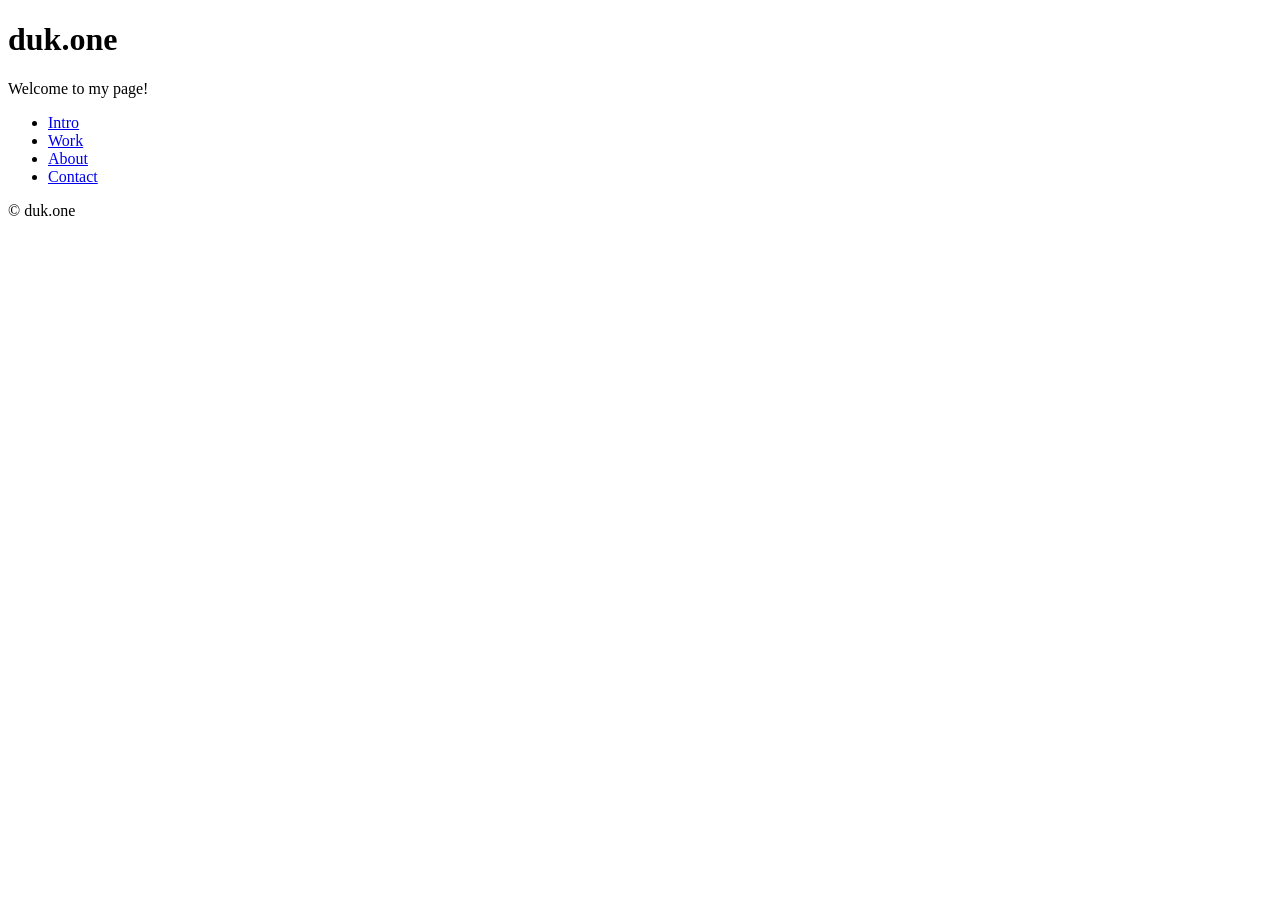
==== commit 81cb0f15: "duc.ios -> duk.one" ====
--- a/index.html
+++ b/index.html
@@ -6,7 +6,7 @@
 -->
 <html>
 	<head>
-		<title>duc.ios</title>
+		<title>duk.one</title>
 		<meta charset="utf-8" />
 		<meta name="viewport" content="width=device-width, initial-scale=1, user-scalable=no" />
 		<link rel="stylesheet" href="assets/css/main.css" />
@@ -24,7 +24,7 @@
 						</div>
 						<div class="content">
 							<div class="inner">
-								<h1>duc.ios</h1>
+								<h1>duk.one</h1>
 								<p>Welcome to my page!</p>
 							</div>
 						</div>
@@ -69,10 +69,10 @@
 							<article id="about">
 								<h2 class="major">About</h2>
 								<span class="image main"><img src="images/pic03.jpg" alt="" /></span>
-								<p><strong>Duc H. Nguyen</strong></p>
+								<p><strong>Duc Nguyen</strong></p>
 								<p>Senior Mobile Application Developer</p>
 								<p>[Mobile] <a href="tel://(+84)%20944%20249%20444">(+84) 944 249 444</a></p>
-								<p>[Skype] duc.ios</p>
+								<p>[Skype] duk.one</p>
 							</article>
 
 						<!-- Contact -->
@@ -352,7 +352,7 @@
 
 				<!-- Footer -->
 					<footer id="footer">
-						<p class="copyright">&copy; duc.ios</p>
+						<p class="copyright">&copy; duk.one</p>
 					</footer>
 
 			</div>
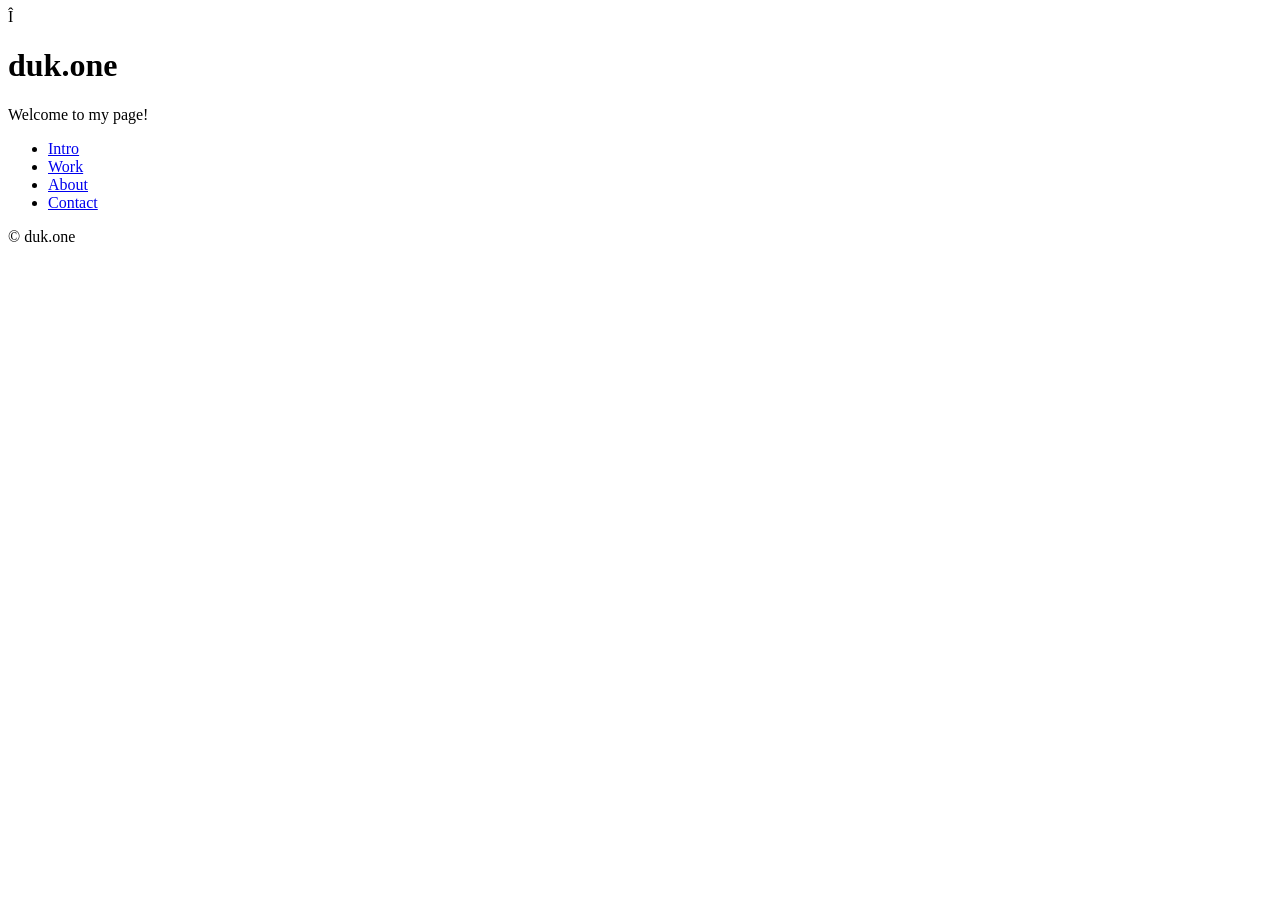
==== commit 2011933c: "chore: update intro & work" ====
--- a/index.html
+++ b/index.html
@@ -5,127 +5,238 @@
 	Free for personal and commercial use under the CCA 3.0 license (html5up.net/license)
 -->
 <html>
-	<head>
-		<title>duk.one</title>
-		<meta charset="utf-8" />
-		<meta name="viewport" content="width=device-width, initial-scale=1, user-scalable=no" />
-		<link rel="stylesheet" href="assets/css/main.css" />
-		<noscript><link rel="stylesheet" href="assets/css/noscript.css" /></noscript>
-	</head>
-	<body class="is-preload">
-
-		<!-- Wrapper -->
-			<div id="wrapper">
-
-				<!-- Header -->
-					<header id="header">
-						<div class="logo">
-							<span class="icon fa-gem"></span>
-						</div>
-						<div class="content">
-							<div class="inner">
-								<h1>duk.one</h1>
-								<p>Welcome to my page!</p>
-							</div>
-						</div>
-						<nav>
-							<ul>
-								<li><a href="#intro">Intro</a></li>
-								<li><a href="#work">Work</a></li>
-								<li><a href="#about">About</a></li>
-								<li><a href="#contact">Contact</a></li>
-								<!--<li><a href="#elements">Elements</a></li>-->
-							</ul>
-						</nav>
-					</header>
-
-				<!-- Main -->
-					<div id="main">
-
-						<!-- Intro -->
-							<article id="intro">
-								<h2 class="major">Intro</h2>
-								<span class="image main"><img src="images/pic01.jpg" alt="" /></span>
-								<p>A bright, talented and ambitious iOS developer with proven expertise in using new tools and technical developments to drive improvements throughout an entire software development lifecycle who has contribution to many large-scale, long-term projects. Extensive industry and experience in iOS based environment, along with exceptional analytical, design and problem-solving capabilities. Excellent communication and organization skills, deadline orientated and having the ability to organize and present effective solutions for different issues.</p>
-							</article>
-
-						<!-- Work -->
-							<article id="work">
-								<h2 class="major">Work</h2>
-								<span class="image main"><img src="images/pic02.jpg" alt="" /></span>
-								<ul>
-									<li>Experience of: Objective-C, Swift, Java, C++, Realm, Core Data and SQLite.&nbsp;</li>
-									<li>Knowledge of: SQL Server, Design patterns, MVC, Component based architecture, UML, JSON, XML.</li>
-									<li>Understanding of XML/JSON based RESTful APIs.</li>
-									<li>Familiar with Social Network SDK and APIs (Facebook, Twitter, LinkedIn, Google+...)&nbsp;</li>
-									<li>Software version control (GIT, SVN...)</li>
-									<li>Good knowledge of networking, server, cooperating web tool/application with telecommunications systems.&nbsp;</li>
-									<li>Operating Systems: Mac OS, Windows, DOS, Linux.&nbsp;</li>
-									<li>Ability&nbsp;to communicate efficiently in spoken and written English.&nbsp;</li>
-									</ul>
-							</article>
-
-						<!-- About -->
-							<article id="about">
-								<h2 class="major">About</h2>
-								<span class="image main"><img src="images/pic03.jpg" alt="" /></span>
-								<p><strong>Duc Nguyen</strong></p>
-								<p>Senior Mobile Application Developer</p>
-								<p>[Mobile] <a href="tel://(+84)%20944%20249%20444">(+84) 944 249 444</a></p>
-								<p>[Skype] duk.one</p>
-							</article>
-
-						<!-- Contact -->
-							<article id="contact">
-								<h2 class="major">Contact</h2>
-								<form method="post" action="#">
-									<div class="fields">
-										<div class="field half">
-											<label for="name">Name</label>
-											<input type="text" name="name" id="name" />
-										</div>
-										<div class="field half">
-											<label for="email">Email</label>
-											<input type="text" name="email" id="email" />
-										</div>
-										<div class="field">
-											<label for="message">Message</label>
-											<textarea name="message" id="message" rows="4"></textarea>
-										</div>
-									</div>
-									<ul class="actions">
-										<li><input type="submit" value="Send Message" class="primary" /></li>
-										<li><input type="reset" value="Reset" /></li>
-									</ul>
-								</form>
-								<ul class="icons">
-									<li><a href="#" class="icon brands fa-skype"><span class="label">Skype</span></a></li>
-									<li><a href="https://www.facebook.com/duk3.ng/" class="icon brands fa-facebook-f"><span class="label">Facebook</span></a></li>
-									<li><a href="https://www.instagram.com/duke.ng/" class="icon brands fa-instagram"><span class="label">Instagram</span></a></li>
-									<li><a href="https://github.com/duc-ios/" class="icon brands fa-github"><span class="label">GitHub</span></a></li>
-								</ul>
-							</article>
-
-						<!-- Elements -->
-							<article id="elements">
-								<h2 class="major">Elements</h2>
-
-								<section>
-									<h3 class="major">Text</h3>
-									<p>This is <b>bold</b> and this is <strong>strong</strong>. This is <i>italic</i> and this is <em>emphasized</em>.
-									This is <sup>superscript</sup> text and this is <sub>subscript</sub> text.
-									This is <u>underlined</u> and this is code: <code>for (;;) { ... }</code>. Finally, <a href="#">this is a link</a>.</p>
-									<hr />
-									<h2>Heading Level 2</h2>
-									<h3>Heading Level 3</h3>
-									<h4>Heading Level 4</h4>
-									<h5>Heading Level 5</h5>
-									<h6>Heading Level 6</h6>
-									<hr />
-									<h4>Blockquote</h4>
-									<blockquote>Fringilla nisl. Donec accumsan interdum nisi, quis tincidunt felis sagittis eget tempus euismod. Vestibulum ante ipsum primis in faucibus vestibulum. Blandit adipiscing eu felis iaculis volutpat ac adipiscing accumsan faucibus. Vestibulum ante ipsum primis in faucibus lorem ipsum dolor sit amet nullam adipiscing eu felis.</blockquote>
-									<h4>Preformatted</h4>
-									<pre><code>i = 0;
+
+<head>
+    <title>duk.one</title>
+    <meta charset="utf-8" />
+    <meta name="viewport" content="width=device-width, initial-scale=1, user-scalable=no" />
+    <link rel="stylesheet" href="assets/css/main.css" />
+    <!-- ****** faviconit.com favicons ****** -->
+    <link rel="shortcut icon" href="favicon/favicon.ico">
+    <link rel="icon" sizes="16x16 32x32 64x64" href="favicon/favicon.ico">
+    <link rel="icon" type="image/png" sizes="196x196" href="favicon/favicon-192.png">
+    <link rel="icon" type="image/png" sizes="160x160" href="favicon/favicon-160.png">
+    <link rel="icon" type="image/png" sizes="96x96" href="favicon/favicon-96.png">
+    <link rel="icon" type="image/png" sizes="64x64" href="favicon/favicon-64.png">
+    <link rel="icon" type="image/png" sizes="32x32" href="favicon/favicon-32.png">
+    <link rel="icon" type="image/png" sizes="16x16" href="favicon/favicon-16.png">
+    <link rel="apple-touch-icon" href="favicon/favicon-57.png">
+    <link rel="apple-touch-icon" sizes="114x114" href="favicon/favicon-114.png">
+    <link rel="apple-touch-icon" sizes="72x72" href="favicon/favicon-72.png">
+    <link rel="apple-touch-icon" sizes="144x144" href="favicon/favicon-144.png">
+    <link rel="apple-touch-icon" sizes="60x60" href="favicon/favicon-60.png">
+    <link rel="apple-touch-icon" sizes="120x120" href="favicon/favicon-120.png">
+    <link rel="apple-touch-icon" sizes="76x76" href="favicon/favicon-76.png">
+    <link rel="apple-touch-icon" sizes="152x152" href="favicon/favicon-152.png">
+    <link rel="apple-touch-icon" sizes="180x180" href="favicon/favicon-180.png">
+    <meta name="msapplication-TileColor" content="#FFFFFF">
+    <meta name="msapplication-TileImage" content="favicon/favicon-144.png">
+    <meta name="msapplication-config" content="favicon/browserconfig.xml">
+    <!-- ****** faviconit.com favicons ****** -->
+    <noscript>
+        <link rel="stylesheet" href="assets/css/noscript.css" />
+    </noscript>
+</head>
+
+<body class="is-preload">Î
+
+    <!-- Wrapper -->
+    <div id="wrapper">
+
+        <!-- Header -->
+        <header id="header">
+            <div class="logo">
+                <span class="icon fa-gem"></span>
+            </div>
+            <div class="content">
+                <div class="inner">
+                    <h1>duk.one</h1>
+                    <p>Welcome to my page!</p>
+                </div>
+            </div>
+            <nav>
+                <ul>
+                    <li><a href="#intro">Intro</a></li>
+                    <li><a href="#work">Work</a></li>
+                    <li><a href="#about">About</a></li>
+                    <li><a href="#contact">Contact</a></li>
+                    <!--<li><a href="#elements">Elements</a></li>-->
+                </ul>
+            </nav>
+        </header>
+
+        <!-- Main -->
+        <div id="main">
+
+            <!-- Intro -->
+            <article id="intro">
+                <h2 class="major">Intro</h2>
+                <span class="image main"><img src="images/pic01.jpg" alt="" /></span>
+                <p>A bright, talented and ambitious iOS developer with proven expertise in using new tools and technical
+                    developments to drive improvements throughout an entire software development lifecycle who has
+                    contribution to many large-scale, long-term
+                    projects. Extensive industry and experience in iOS based environment, along with exceptional
+                    analytical, design and problem-solving capabilities. Excellent communication and organization
+                    skills, deadline orientated and having the ability
+                    to organize and present effective solutions for different issues.</p>
+                <ul>
+                    <li>Experience of: Objective-C, Swift, Java, C++, Realm, Core Data and SQLite.&nbsp;</li>
+                    <li>Knowledge of: SQL Server, Design patterns, MVC, Component based architecture, UML, JSON, XML.
+                    </li>
+                    <li>Understanding of XML/JSON based RESTful APIs.</li>
+                    <li>Familiar with Social Network SDK and APIs (Facebook, Twitter, LinkedIn, Google+...)&nbsp;</li>
+                    <li>Software version control (GIT, SVN...)</li>
+                    <li>Good knowledge of networking, server, cooperating web tool/application with telecommunications
+                        systems.&nbsp;
+                    </li>
+                    <li>Operating Systems: Mac OS, Windows, DOS, Linux.&nbsp;</li>
+                    <li>Ability&nbsp;to communicate efficiently in spoken and written English.&nbsp;</li>
+                </ul>
+            </article>
+
+            <!-- Work -->
+            <article id="work">
+                <h2 class="major">Work</h2>
+                <span class="image main"><img src="images/pic02.jpg" alt="" /></span>
+                <ul>
+                    <li><span class="s1"><a href="https://www.keeper.com.hk/"><span class="s2">KeePer</span></a>
+                        </span>
+                        - Staff/Customer app for Keeper Pro Shop Car Wash in Hong Kong&nbsp;.</li>
+                    <li><span class="s1"><a href="https://www.thongsia.com.hk/en/seiko/home/"><span
+                                    class="s2">Seiko</span></a>
+                        </span> - Member app for Seiko HK.</li>
+                    <li><span class="s1"><a href="https://www.kerrypharma.com/"><span class="s2">Kerry
+                                    Pharma</span></a>
+                        </span> - eCommerce app for Kerry Warehouse (Hong Kong).</li>
+                    <li><span class="s1"><a href="https://www.nwconstruction.com.hk/"><span class="s2">NWC</span></a>
+                        </span> - Business app for Hip Seng Group of Companies Staff.
+                    </li>
+                    <li><span class="s1"><a href="https://apps.apple.com/us/app/green-common/id1572381912"><span
+                                    class="s2">Green Common</span></a>
+                        </span> - Member app for Common Good Trading Limited.
+                    </li>
+                    <li><span class="s1"><a href="https://apps.apple.com/dk/app/filorga-hk/id1528440474"><span
+                                    class="s2">FILORGA HK</span></a>
+                        </span> - Member app for LABORATOIRES FILORGA HK.
+                    </li>
+                    <li><span class="s1"><a
+                                href="https://apps.apple.com/us/app/echome%E5%84%84%E4%B8%96%E5%AE%B6/id1484439287"><span
+                                    class="s2">ecHome</span><span class="s3">億世家</span></a>
+                        </span>&nbsp;- Member app for E.P.S.A. Corporation LTD</li>
+                    <li><span class="s1"><a
+                                href="https://itunes.apple.com/us/app/dropin-two-places-at-once/id1324932303?mt=8"><span
+                                    class="s2">SlideIn</span></a>
+                        </span> - This app offers a direct connection/conversation between fans and their favorite
+                        celebrities.
+                    </li>
+                    <li><span class="s1"><a
+                                href="https://itunes.apple.com/us/app/dropin-two-places-at-once/id1098057283?mt=8"><span
+                                    class="s2">DropIn</span></a>
+                        </span> - DropIn is a remote video inspection platform servicing the insurance industry.</li>
+                    <li><span class="s1"><a
+                                href="https://itunes.apple.com/us/app/volatix-power-markets/id909830377?mt=8"><span
+                                    class="s2">Volatix Power Markets</span></a>
+                        </span> - Real time and day ahead independent system operator market prices for United States
+                        electric power markets.</li>
+                    <li><span class="s4"><a href="https://itunes.apple.com/en/app/livejournal/id383091547?mt=8"><span
+                                    class="s2">LiveJournal</span></a>
+                        </span><span class="s5">, <a href="https://itunes.apple.com/us/app/ontd/id637598778?mt=8"><span
+                                    class="s6">ONTD</span></a>, <a
+                                href="https://itunes.apple.com/us/app/taptax/id964786698?mt=8"><span
+                                    class="s6">TapTax</span></a></span><span class="s7">,</span><span class="s5">
+                            WeConnected &hellip;</span></li>
+                    <li><span class="s1"><a href="http://sogoods.com/"><span class="s2">So Goods</span></a>
+                        </span>
+                        &ndash; Global Store Locator dedicated to Luxury Shoppers!<span
+                            class="Apple-converted-space">&nbsp;</span></li>
+                    <li><span class="s1"><a
+                                href="https://itunes.apple.com/us/app/ebg-electronic-business-group/id663847687?mt=8"><span
+                                    class="s2">EBG</span></a>
+                        </span> - Electronic Business Group.</li>
+                </ul>
+            </article>
+
+            <!-- About -->
+            <article id="about">
+                <h2 class="major">About</h2>
+                <span class="image main"><img src="images/pic03.jpg" alt="" /></span>
+                <p><strong>Duc Nguyen</strong></p>
+                <p>Senior Mobile Application Developer</p>
+                <p>[Email] <a href="mailto://hi@duk.one">hi@duk.one</a></p>
+                <p>[Skype] duc.ios</p>
+            </article>
+
+            <!-- Contact -->
+            <article id="contact">
+                <h2 class="major">Contact</h2>
+                <script type="text/javascript">
+                    var submitted = false;
+                    function showAlert() {
+                        location.reload();
+                        alert("Thanks for your feedback. We will get back to you as soon as possible.");
+                    }
+                </script>
+                <iframe name="hidden_iframe" id="hidden_iframe" style="display:none;"
+                    onload="if(submitted) { showAlert() }"></iframe>
+                <form method="post"
+                    action="https://docs.google.com/forms/u/6/d/e/1FAIpQLScvMCN8yz2u1UKHsHHLNmh8EaXOiTb8qtqamCK__kHPxfeJbw/formResponse"
+                    target="hidden_iframe" onsubmit="submitted=true;">
+                    <div class="fields">
+                        <div class="field half">
+                            <label for="name">Name</label>
+                            <input type="text" name="entry.2005620554" id="name" required />
+                        </div>
+                        <div class="field half">
+                            <label for="email">Email</label>
+                            <input type="email" name="entry.1045781291" id="email" required />
+                        </div>
+                        <div class="field">
+                            <label for="message">Message</label>
+                            <textarea name="entry.839337160" id="message" rows="4" minlength="30" required></textarea>
+                        </div>
+                    </div>
+                    <ul class="actions">
+                        <li><input type="submit" value="Send Message" class="primary" /></li>
+                        <li><input type="reset" value="Reset" /></li>
+                    </ul>
+                </form>
+                <ul class="icons">
+                    <li><a href="#" class="icon brands fa-skype"><span class="label">Skype</span></a></li>
+                    <li><a href="https://www.facebook.com/duk3.ng/" class="icon brands fa-facebook-f"><span
+                                class="label">Facebook</span></a></li>
+                    <li><a href="https://www.instagram.com/duk3.ng/" class="icon brands fa-instagram"><span
+                                class="label">Instagram</span></a></li>
+                    <li><a href="https://github.com/duc-ios/" class="icon brands fa-github"><span
+                                class="label">GitHub</span></a></li>
+                </ul>
+            </article>
+
+            <!-- Elements -->
+            <article id="elements">
+                <h2 class="major">Elements</h2>
+
+                <section>
+                    <h3 class="major">Text</h3>
+                    <p>This is <b>bold</b> and this is <strong>strong</strong>. This is <i>italic</i> and this is
+                        <em>emphasized</em>. This is <sup>superscript</sup> text and this is <sub>subscript</sub> text.
+                        This is <u>underlined</u> and this is code: <code>for (;;) { ... }</code>. Finally, <a
+                            href="#">this is a link</a>.
+                    </p>
+                    <hr />
+                    <h2>Heading Level 2</h2>
+                    <h3>Heading Level 3</h3>
+                    <h4>Heading Level 4</h4>
+                    <h5>Heading Level 5</h5>
+                    <h6>Heading Level 6</h6>
+                    <hr />
+                    <h4>Blockquote</h4>
+                    <blockquote>Fringilla nisl. Donec accumsan interdum nisi, quis tincidunt felis sagittis eget tempus
+                        euismod. Vestibulum ante ipsum primis in faucibus vestibulum. Blandit adipiscing eu felis
+                        iaculis volutpat ac adipiscing accumsan faucibus. Vestibulum
+                        ante ipsum primis in faucibus lorem ipsum dolor sit amet nullam adipiscing eu felis.
+                    </blockquote>
+                    <h4>Preformatted</h4>
+                    <pre><code>i = 0;
 
 while (!deck.isInOrder()) {
     print 'Iteration ' + i;
@@ -134,238 +245,241 @@
 }
 
 print 'It took ' + i + ' iterations to sort the deck.';</code></pre>
-								</section>
-
-								<section>
-									<h3 class="major">Lists</h3>
-
-									<h4>Unordered</h4>
-									<ul>
-										<li>Dolor pulvinar etiam.</li>
-										<li>Sagittis adipiscing.</li>
-										<li>Felis enim feugiat.</li>
-									</ul>
-
-									<h4>Alternate</h4>
-									<ul class="alt">
-										<li>Dolor pulvinar etiam.</li>
-										<li>Sagittis adipiscing.</li>
-										<li>Felis enim feugiat.</li>
-									</ul>
-
-									<h4>Ordered</h4>
-									<ol>
-										<li>Dolor pulvinar etiam.</li>
-										<li>Etiam vel felis viverra.</li>
-										<li>Felis enim feugiat.</li>
-										<li>Dolor pulvinar etiam.</li>
-										<li>Etiam vel felis lorem.</li>
-										<li>Felis enim et feugiat.</li>
-									</ol>
-									<h4>Icons</h4>
-									<ul class="icons">
-										<li><a href="#" class="icon brands fa-twitter"><span class="label">Twitter</span></a></li>
-										<li><a href="#" class="icon brands fa-facebook-f"><span class="label">Facebook</span></a></li>
-										<li><a href="#" class="icon brands fa-instagram"><span class="label">Instagram</span></a></li>
-										<li><a href="#" class="icon brands fa-github"><span class="label">Github</span></a></li>
-									</ul>
-
-									<h4>Actions</h4>
-									<ul class="actions">
-										<li><a href="#" class="button primary">Default</a></li>
-										<li><a href="#" class="button">Default</a></li>
-									</ul>
-									<ul class="actions stacked">
-										<li><a href="#" class="button primary">Default</a></li>
-										<li><a href="#" class="button">Default</a></li>
-									</ul>
-								</section>
-
-								<section>
-									<h3 class="major">Table</h3>
-									<h4>Default</h4>
-									<div class="table-wrapper">
-										<table>
-											<thead>
-												<tr>
-													<th>Name</th>
-													<th>Description</th>
-													<th>Price</th>
-												</tr>
-											</thead>
-											<tbody>
-												<tr>
-													<td>Item One</td>
-													<td>Ante turpis integer aliquet porttitor.</td>
-													<td>29.99</td>
-												</tr>
-												<tr>
-													<td>Item Two</td>
-													<td>Vis ac commodo adipiscing arcu aliquet.</td>
-													<td>19.99</td>
-												</tr>
-												<tr>
-													<td>Item Three</td>
-													<td> Morbi faucibus arcu accumsan lorem.</td>
-													<td>29.99</td>
-												</tr>
-												<tr>
-													<td>Item Four</td>
-													<td>Vitae integer tempus condimentum.</td>
-													<td>19.99</td>
-												</tr>
-												<tr>
-													<td>Item Five</td>
-													<td>Ante turpis integer aliquet porttitor.</td>
-													<td>29.99</td>
-												</tr>
-											</tbody>
-											<tfoot>
-												<tr>
-													<td colspan="2"></td>
-													<td>100.00</td>
-												</tr>
-											</tfoot>
-										</table>
-									</div>
-
-									<h4>Alternate</h4>
-									<div class="table-wrapper">
-										<table class="alt">
-											<thead>
-												<tr>
-													<th>Name</th>
-													<th>Description</th>
-													<th>Price</th>
-												</tr>
-											</thead>
-											<tbody>
-												<tr>
-													<td>Item One</td>
-													<td>Ante turpis integer aliquet porttitor.</td>
-													<td>29.99</td>
-												</tr>
-												<tr>
-													<td>Item Two</td>
-													<td>Vis ac commodo adipiscing arcu aliquet.</td>
-													<td>19.99</td>
-												</tr>
-												<tr>
-													<td>Item Three</td>
-													<td> Morbi faucibus arcu accumsan lorem.</td>
-													<td>29.99</td>
-												</tr>
-												<tr>
-													<td>Item Four</td>
-													<td>Vitae integer tempus condimentum.</td>
-													<td>19.99</td>
-												</tr>
-												<tr>
-													<td>Item Five</td>
-													<td>Ante turpis integer aliquet porttitor.</td>
-													<td>29.99</td>
-												</tr>
-											</tbody>
-											<tfoot>
-												<tr>
-													<td colspan="2"></td>
-													<td>100.00</td>
-												</tr>
-											</tfoot>
-										</table>
-									</div>
-								</section>
-
-								<section>
-									<h3 class="major">Buttons</h3>
-									<ul class="actions">
-										<li><a href="#" class="button primary">Primary</a></li>
-										<li><a href="#" class="button">Default</a></li>
-									</ul>
-									<ul class="actions">
-										<li><a href="#" class="button">Default</a></li>
-										<li><a href="#" class="button small">Small</a></li>
-									</ul>
-									<ul class="actions">
-										<li><a href="#" class="button primary icon solid fa-download">Icon</a></li>
-										<li><a href="#" class="button icon solid fa-download">Icon</a></li>
-									</ul>
-									<ul class="actions">
-										<li><span class="button primary disabled">Disabled</span></li>
-										<li><span class="button disabled">Disabled</span></li>
-									</ul>
-								</section>
-
-								<section>
-									<h3 class="major">Form</h3>
-									<form method="post" action="#">
-										<div class="fields">
-											<div class="field half">
-												<label for="demo-name">Name</label>
-												<input type="text" name="demo-name" id="demo-name" value="" placeholder="Jane Doe" />
-											</div>
-											<div class="field half">
-												<label for="demo-email">Email</label>
-												<input type="email" name="demo-email" id="demo-email" value="" placeholder="jane@untitled.tld" />
-											</div>
-											<div class="field">
-												<label for="demo-category">Category</label>
-												<select name="demo-category" id="demo-category">
-													<option value="">-</option>
-													<option value="1">Manufacturing</option>
-													<option value="1">Shipping</option>
-													<option value="1">Administration</option>
-													<option value="1">Human Resources</option>
-												</select>
-											</div>
-											<div class="field half">
-												<input type="radio" id="demo-priority-low" name="demo-priority" checked>
-												<label for="demo-priority-low">Low</label>
-											</div>
-											<div class="field half">
-												<input type="radio" id="demo-priority-high" name="demo-priority">
-												<label for="demo-priority-high">High</label>
-											</div>
-											<div class="field half">
-												<input type="checkbox" id="demo-copy" name="demo-copy">
-												<label for="demo-copy">Email me a copy</label>
-											</div>
-											<div class="field half">
-												<input type="checkbox" id="demo-human" name="demo-human" checked>
-												<label for="demo-human">Not a robot</label>
-											</div>
-											<div class="field">
-												<label for="demo-message">Message</label>
-												<textarea name="demo-message" id="demo-message" placeholder="Enter your message" rows="6"></textarea>
-											</div>
-										</div>
-										<ul class="actions">
-											<li><input type="submit" value="Send Message" class="primary" /></li>
-											<li><input type="reset" value="Reset" /></li>
-										</ul>
-									</form>
-								</section>
-
-							</article>
-
-					</div>
-
-				<!-- Footer -->
-					<footer id="footer">
-						<p class="copyright">&copy; duk.one</p>
-					</footer>
-
-			</div>
-
-		<!-- BG -->
-			<div id="bg"></div>
-
-		<!-- Scripts -->
-			<script src="assets/js/jquery.min.js"></script>
-			<script src="assets/js/browser.min.js"></script>
-			<script src="assets/js/breakpoints.min.js"></script>
-			<script src="assets/js/util.js"></script>
-			<script src="assets/js/main.js"></script>
-
-	</body>
-</html>
+                </section>
+
+                <section>
+                    <h3 class="major">Lists</h3>
+
+                    <h4>Unordered</h4>
+                    <ul>
+                        <li>Dolor pulvinar etiam.</li>
+                        <li>Sagittis adipiscing.</li>
+                        <li>Felis enim feugiat.</li>
+                    </ul>
+
+                    <h4>Alternate</h4>
+                    <ul class="alt">
+                        <li>Dolor pulvinar etiam.</li>
+                        <li>Sagittis adipiscing.</li>
+                        <li>Felis enim feugiat.</li>
+                    </ul>
+
+                    <h4>Ordered</h4>
+                    <ol>
+                        <li>Dolor pulvinar etiam.</li>
+                        <li>Etiam vel felis viverra.</li>
+                        <li>Felis enim feugiat.</li>
+                        <li>Dolor pulvinar etiam.</li>
+                        <li>Etiam vel felis lorem.</li>
+                        <li>Felis enim et feugiat.</li>
+                    </ol>
+                    <h4>Icons</h4>
+                    <ul class="icons">
+                        <li><a href="#" class="icon brands fa-twitter"><span class="label">Twitter</span></a></li>
+                        <li><a href="#" class="icon brands fa-facebook-f"><span class="label">Facebook</span></a></li>
+                        <li><a href="#" class="icon brands fa-instagram"><span class="label">Instagram</span></a></li>
+                        <li><a href="#" class="icon brands fa-github"><span class="label">Github</span></a></li>
+                    </ul>
+
+                    <h4>Actions</h4>
+                    <ul class="actions">
+                        <li><a href="#" class="button primary">Default</a></li>
+                        <li><a href="#" class="button">Default</a></li>
+                    </ul>
+                    <ul class="actions stacked">
+                        <li><a href="#" class="button primary">Default</a></li>
+                        <li><a href="#" class="button">Default</a></li>
+                    </ul>
+                </section>
+
+                <section>
+                    <h3 class="major">Table</h3>
+                    <h4>Default</h4>
+                    <div class="table-wrapper">
+                        <table>
+                            <thead>
+                                <tr>
+                                    <th>Name</th>
+                                    <th>Description</th>
+                                    <th>Price</th>
+                                </tr>
+                            </thead>
+                            <tbody>
+                                <tr>
+                                    <td>Item One</td>
+                                    <td>Ante turpis integer aliquet porttitor.</td>
+                                    <td>29.99</td>
+                                </tr>
+                                <tr>
+                                    <td>Item Two</td>
+                                    <td>Vis ac commodo adipiscing arcu aliquet.</td>
+                                    <td>19.99</td>
+                                </tr>
+                                <tr>
+                                    <td>Item Three</td>
+                                    <td> Morbi faucibus arcu accumsan lorem.</td>
+                                    <td>29.99</td>
+                                </tr>
+                                <tr>
+                                    <td>Item Four</td>
+                                    <td>Vitae integer tempus condimentum.</td>
+                                    <td>19.99</td>
+                                </tr>
+                                <tr>
+                                    <td>Item Five</td>
+                                    <td>Ante turpis integer aliquet porttitor.</td>
+                                    <td>29.99</td>
+                                </tr>
+                            </tbody>
+                            <tfoot>
+                                <tr>
+                                    <td colspan="2"></td>
+                                    <td>100.00</td>
+                                </tr>
+                            </tfoot>
+                        </table>
+                    </div>
+
+                    <h4>Alternate</h4>
+                    <div class="table-wrapper">
+                        <table class="alt">
+                            <thead>
+                                <tr>
+                                    <th>Name</th>
+                                    <th>Description</th>
+                                    <th>Price</th>
+                                </tr>
+                            </thead>
+                            <tbody>
+                                <tr>
+                                    <td>Item One</td>
+                                    <td>Ante turpis integer aliquet porttitor.</td>
+                                    <td>29.99</td>
+                                </tr>
+                                <tr>
+                                    <td>Item Two</td>
+                                    <td>Vis ac commodo adipiscing arcu aliquet.</td>
+                                    <td>19.99</td>
+                                </tr>
+                                <tr>
+                                    <td>Item Three</td>
+                                    <td> Morbi faucibus arcu accumsan lorem.</td>
+                                    <td>29.99</td>
+                                </tr>
+                                <tr>
+                                    <td>Item Four</td>
+                                    <td>Vitae integer tempus condimentum.</td>
+                                    <td>19.99</td>
+                                </tr>
+                                <tr>
+                                    <td>Item Five</td>
+                                    <td>Ante turpis integer aliquet porttitor.</td>
+                                    <td>29.99</td>
+                                </tr>
+                            </tbody>
+                            <tfoot>
+                                <tr>
+                                    <td colspan="2"></td>
+                                    <td>100.00</td>
+                                </tr>
+                            </tfoot>
+                        </table>
+                    </div>
+                </section>
+
+                <section>
+                    <h3 class="major">Buttons</h3>
+                    <ul class="actions">
+                        <li><a href="#" class="button primary">Primary</a></li>
+                        <li><a href="#" class="button">Default</a></li>
+                    </ul>
+                    <ul class="actions">
+                        <li><a href="#" class="button">Default</a></li>
+                        <li><a href="#" class="button small">Small</a></li>
+                    </ul>
+                    <ul class="actions">
+                        <li><a href="#" class="button primary icon solid fa-download">Icon</a></li>
+                        <li><a href="#" class="button icon solid fa-download">Icon</a></li>
+                    </ul>
+                    <ul class="actions">
+                        <li><span class="button primary disabled">Disabled</span></li>
+                        <li><span class="button disabled">Disabled</span></li>
+                    </ul>
+                </section>
+
+                <section>
+                    <h3 class="major">Form</h3>
+                    <form method="post" action="#">
+                        <div class="fields">
+                            <div class="field half">
+                                <label for="demo-name">Name</label>
+                                <input type="text" name="demo-name" id="demo-name" value="" placeholder="Jane Doe" />
+                            </div>
+                            <div class="field half">
+                                <label for="demo-email">Email</label>
+                                <input type="email" name="demo-email" id="demo-email" value=""
+                                    placeholder="jane@untitled.tld" />
+                            </div>
+                            <div class="field">
+                                <label for="demo-category">Category</label>
+                                <select name="demo-category" id="demo-category">
+                                    <option value="">-</option>
+                                    <option value="1">Manufacturing</option>
+                                    <option value="1">Shipping</option>
+                                    <option value="1">Administration</option>
+                                    <option value="1">Human Resources</option>
+                                </select>
+                            </div>
+                            <div class="field half">
+                                <input type="radio" id="demo-priority-low" name="demo-priority" checked>
+                                <label for="demo-priority-low">Low</label>
+                            </div>
+                            <div class="field half">
+                                <input type="radio" id="demo-priority-high" name="demo-priority">
+                                <label for="demo-priority-high">High</label>
+                            </div>
+                            <div class="field half">
+                                <input type="checkbox" id="demo-copy" name="demo-copy">
+                                <label for="demo-copy">Email me a copy</label>
+                            </div>
+                            <div class="field half">
+                                <input type="checkbox" id="demo-human" name="demo-human" checked>
+                                <label for="demo-human">Not a robot</label>
+                            </div>
+                            <div class="field">
+                                <label for="demo-message">Message</label>
+                                <textarea name="demo-message" id="demo-message" placeholder="Enter your message"
+                                    rows="6"></textarea>
+                            </div>
+                        </div>
+                        <ul class="actions">
+                            <li><input type="submit" value="Send Message" class="primary" /></li>
+                            <li><input type="reset" value="Reset" /></li>
+                        </ul>
+                    </form>
+                </section>
+
+            </article>
+
+        </div>
+
+        <!-- Footer -->
+        <footer id="footer">
+            <p class="copyright">&copy; duk.one</p>
+        </footer>
+
+    </div>
+
+    <!-- BG -->
+    <div id="bg"></div>
+
+    <!-- Scripts -->
+    <script src="assets/js/jquery.min.js"></script>
+    <script src="assets/js/browser.min.js"></script>
+    <script src="assets/js/breakpoints.min.js"></script>
+    <script src="assets/js/util.js"></script>
+    <script src="assets/js/main.js"></script>
+
+</body>
+
+</html>
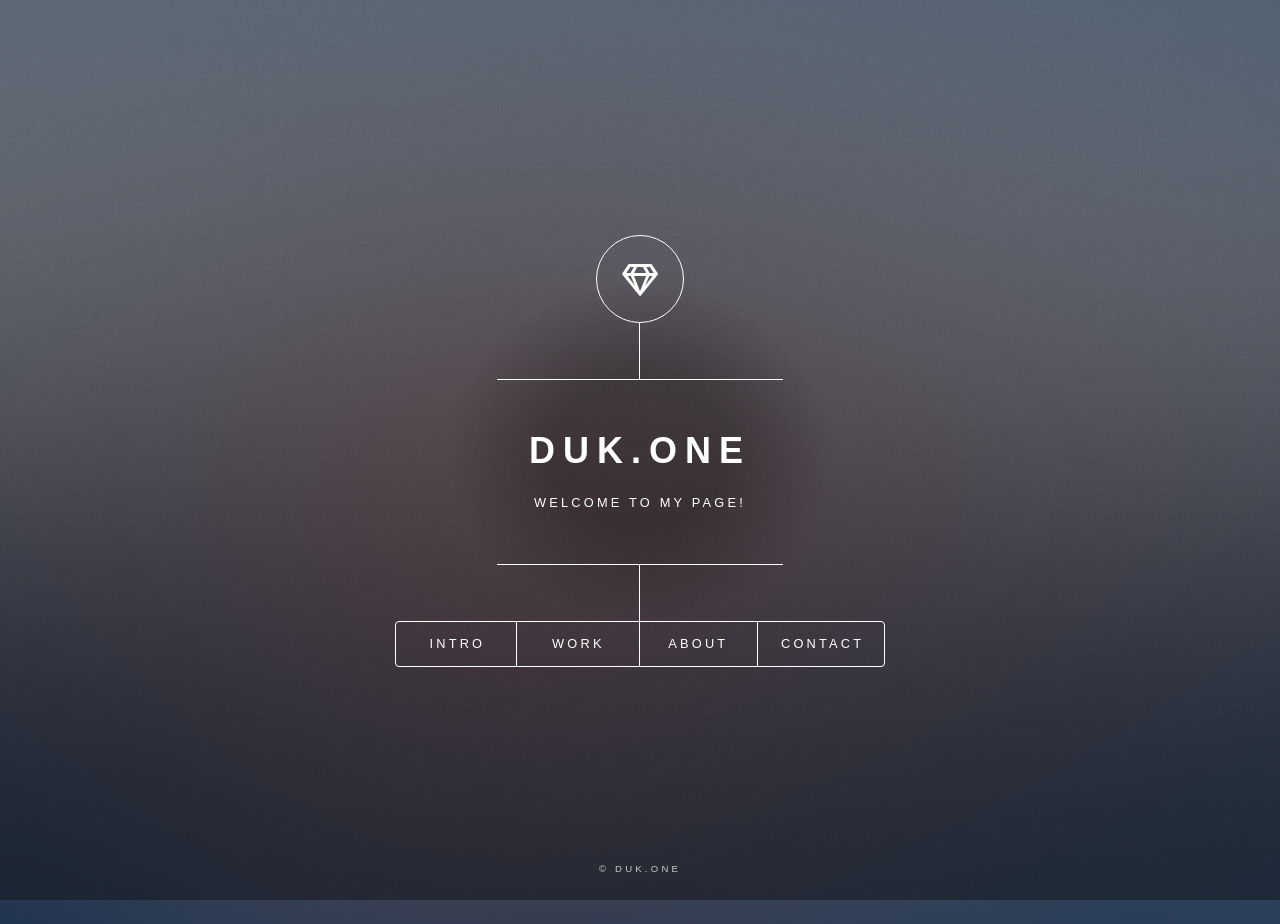
==== commit 1a6d9117: "chore: update summary & works" ====
--- a/index.html
+++ b/index.html
@@ -4,12 +4,11 @@
 	html5up.net | @ajlkn
 	Free for personal and commercial use under the CCA 3.0 license (html5up.net/license)
 -->
-<html>
+<html lang="en">
 
 <head>
     <title>duk.one</title>
-    <meta charset="utf-8" />
-    <meta name="viewport" content="width=device-width, initial-scale=1, user-scalable=no" />
+    <meta charset="utf-8" name="viewport" content="width=device-width, initial-scale=1" />
     <link rel="stylesheet" href="assets/css/main.css" />
     <!-- ****** faviconit.com favicons ****** -->
     <link rel="shortcut icon" href="favicon/favicon.ico">
@@ -72,26 +71,46 @@
             <article id="intro">
                 <h2 class="major">Intro</h2>
                 <span class="image main"><img src="images/pic01.jpg" alt="" /></span>
-                <p>A bright, talented and ambitious iOS developer with proven expertise in using new tools and technical
-                    developments to drive improvements throughout an entire software development lifecycle who has
-                    contribution to many large-scale, long-term
-                    projects. Extensive industry and experience in iOS based environment, along with exceptional
-                    analytical, design and problem-solving capabilities. Excellent communication and organization
-                    skills, deadline orientated and having the ability
-                    to organize and present effective solutions for different issues.</p>
-                <ul>
-                    <li>Experience of: Objective-C, Swift, Java, C++, Realm, Core Data and SQLite.&nbsp;</li>
-                    <li>Knowledge of: SQL Server, Design patterns, MVC, Component based architecture, UML, JSON, XML.
+                <h3>SUMMARY</h3>
+                <p>A highly skilled and ambitious iOS developer with over 12 years of experience
+                    in Objective-C, Swift, SwiftUI, and over 3 years in Dart/Flutter. Proven
+                    expertise in leveraging new tools and technical advancements to enhance the
+                    entire software development lifecycle. Contributed to numerous large-scale,
+                    long-term projects, demonstrating extensive industry experience in iOS-based
+                    environments. Known for excellent communication and organizational skills,
+                    deadline orientation, and the ability to devise and present effective solutions
+                    for various challenges.</p>
+
+                <h3>KEY SKILLS AND COMPETENCIES</h3>
+                <h4>Languages</h4>
+                Swift, Objective-C, Dart.
+                <h4>Frameworks</h4>
+                UIKit, Swift UI, Combine, RxSwift, RxDart, BLoC, GetX,
+                Provider, Riverpod.
+                <h4>Databases</h4>
+                UserDefault, Realm, Core Data, SQLite, Hive, Shared Preferences.
+                <h4>Tools</h4>
+                Xcode, VSCode, Android Studio, Git, Mantis, JIRA, Trello.
+                <h4>Skills</h4>
+                <ol>
+                    <li>Architectures: Design patterns, MVC, MVVM, Composable Architecture, Clean Swift, Dependencies
+                        Injection.</li>
+                    <li>Understanding of JSON/XML based RESTful APIs.</li>
+                    <li>Familiar with Social Network SDK and APIs (Facebook, Twitter, LinkedIn, Google+...)</li>
+                    <li>Software version control (GIT, SVN...)</li>
+                    <li>Fast thinking and eager to learn.</li>
+                    <li>Independent studying and researching skills.</li>
+                    <li>
+                        Team-working, leading skills:
+                        <ul>
+                            <li>High spirit of cooperation.</li>
+                            <li>Strong sense of responsibility.</li>
+                            <li>Willing to work closely and continuously with other teammates.</li>
+                        </ul>
                     </li>
-                    <li>Understanding of XML/JSON based RESTful APIs.</li>
-                    <li>Familiar with Social Network SDK and APIs (Facebook, Twitter, LinkedIn, Google+...)&nbsp;</li>
-                    <li>Software version control (GIT, SVN...)</li>
-                    <li>Good knowledge of networking, server, cooperating web tool/application with telecommunications
-                        systems.&nbsp;
-                    </li>
-                    <li>Operating Systems: Mac OS, Windows, DOS, Linux.&nbsp;</li>
-                    <li>Ability&nbsp;to communicate efficiently in spoken and written English.&nbsp;</li>
-                </ul>
+                    <li>Ability to deliver timesaving solutions to tight deadlines.</li>
+                    <li>Ability to respond to pressure and meet tight deadline</li>
+                </ol>
             </article>
 
             <!-- Work -->
@@ -99,9 +118,29 @@
                 <h2 class="major">Work</h2>
                 <span class="image main"><img src="images/pic02.jpg" alt="" /></span>
                 <ul>
+                    <li><span class="s1"><a href="https://apps.apple.com/app/waafi-app/id1164281864"><span
+                                    class="s2">WAAFI</span></a>
+                        </span> - Mobile Wallet App for Salaam African Bank</li>
+                    <li><span class="s1"><a href="https://sceyt.com/"><span class="s2">Sceyt
+                            Chat</span></a>
+                        </span> - Chat API for iOS, SDK, and UI Kit</li>
+                    <li><span class="s1"><a href="https://apps.apple.com/app/venchi-hk-chocolate-gelato/id6448006227"><span
+                                    class="s2">Venchi</span></a>
+                        </span> - Member app for Venchi HK.</li>
+                    <li><span class="s1"><a href="https://apps.apple.com/app/fender-riff/id6443691909"><span class="s2">Fender
+                            Riff</span></a>
+                        </span> - Companion app for Fender Riff - Bluetooth Speaker.</li>
+                    <li><span class="s1"><a href="https://www.keeper.com.hk/"><span class="s2">The
+                            Overlander</span></a>
+                        </span> - The Overlander Member APP.</li>
+                    <li><span class="s1"><a href="https://www.keeper.com.hk/"><span class="s2">Pizza
+                            Maru</span></a>
+                        </span> - Member app for Pizza Maru HK.</li>
+                    <li><span class="s1"><a href="https://www.keeper.com.hk/"><span
+                                    class="s2">iProspect</span></a>
+                        </span> - SinoGroup Staff App.</li>
                     <li><span class="s1"><a href="https://www.keeper.com.hk/"><span class="s2">KeePer</span></a>
-                        </span>
-                        - Staff/Customer app for Keeper Pro Shop Car Wash in Hong Kong&nbsp;.</li>
+                        </span> - Staff/Customer app for Keeper Pro Shop Car Wash in Hong Kong</li>
                     <li><span class="s1"><a href="https://www.thongsia.com.hk/en/seiko/home/"><span
                                     class="s2">Seiko</span></a>
                         </span> - Member app for Seiko HK.</li>
@@ -111,38 +150,37 @@
                     <li><span class="s1"><a href="https://www.nwconstruction.com.hk/"><span class="s2">NWC</span></a>
                         </span> - Business app for Hip Seng Group of Companies Staff.
                     </li>
-                    <li><span class="s1"><a href="https://apps.apple.com/us/app/green-common/id1572381912"><span
+                    <li><span class="s1"><a href="https://apps.apple.com/app/green-common/id1572381912"><span
                                     class="s2">Green Common</span></a>
                         </span> - Member app for Common Good Trading Limited.
                     </li>
-                    <li><span class="s1"><a href="https://apps.apple.com/dk/app/filorga-hk/id1528440474"><span
+                    <li><span class="s1"><a href="https://apps.apple.com/app/filorga-hk/id1528440474"><span
                                     class="s2">FILORGA HK</span></a>
                         </span> - Member app for LABORATOIRES FILORGA HK.
                     </li>
                     <li><span class="s1"><a
-                                href="https://apps.apple.com/us/app/echome%E5%84%84%E4%B8%96%E5%AE%B6/id1484439287"><span
+                                href="https://apps.apple.com/app/echome%E5%84%84%E4%B8%96%E5%AE%B6/id1484439287"><span
                                     class="s2">ecHome</span><span class="s3">億世家</span></a>
                         </span>&nbsp;- Member app for E.P.S.A. Corporation LTD</li>
                     <li><span class="s1"><a
-                                href="https://itunes.apple.com/us/app/dropin-two-places-at-once/id1324932303?mt=8"><span
+                                href="https://itunes.apple.com/app/dropin-two-places-at-once/id1324932303"><span
                                     class="s2">SlideIn</span></a>
                         </span> - This app offers a direct connection/conversation between fans and their favorite
                         celebrities.
                     </li>
                     <li><span class="s1"><a
-                                href="https://itunes.apple.com/us/app/dropin-two-places-at-once/id1098057283?mt=8"><span
+                                href="https://itunes.apple.com/app/dropin-two-places-at-once/id1098057283"><span
                                     class="s2">DropIn</span></a>
                         </span> - DropIn is a remote video inspection platform servicing the insurance industry.</li>
-                    <li><span class="s1"><a
-                                href="https://itunes.apple.com/us/app/volatix-power-markets/id909830377?mt=8"><span
+                    <li><span class="s1"><a href="https://itunes.apple.com/app/volatix-power-markets/id909830377"><span
                                     class="s2">Volatix Power Markets</span></a>
                         </span> - Real time and day ahead independent system operator market prices for United States
                         electric power markets.</li>
-                    <li><span class="s4"><a href="https://itunes.apple.com/en/app/livejournal/id383091547?mt=8"><span
+                    <li><span class="s4"><a href="https://itunes.apple.com/en/app/livejournal/id383091547"><span
                                     class="s2">LiveJournal</span></a>
-                        </span><span class="s5">, <a href="https://itunes.apple.com/us/app/ontd/id637598778?mt=8"><span
+                        </span><span class="s5">, <a href="https://itunes.apple.com/app/ontd/id637598778"><span
                                     class="s6">ONTD</span></a>, <a
-                                href="https://itunes.apple.com/us/app/taptax/id964786698?mt=8"><span
+                                href="https://itunes.apple.com/app/taptax/id964786698"><span
                                     class="s6">TapTax</span></a></span><span class="s7">,</span><span class="s5">
                             WeConnected &hellip;</span></li>
                     <li><span class="s1"><a href="http://sogoods.com/"><span class="s2">So Goods</span></a>
@@ -150,7 +188,7 @@
                         &ndash; Global Store Locator dedicated to Luxury Shoppers!<span
                             class="Apple-converted-space">&nbsp;</span></li>
                     <li><span class="s1"><a
-                                href="https://itunes.apple.com/us/app/ebg-electronic-business-group/id663847687?mt=8"><span
+                                href="https://itunes.apple.com/app/ebg-electronic-business-group/id663847687"><span
                                     class="s2">EBG</span></a>
                         </span> - Electronic Business Group.</li>
                 </ul>
@@ -194,6 +232,10 @@
                             <label for="message">Message</label>
                             <textarea name="entry.839337160" id="message" rows="4" minlength="30" required></textarea>
                         </div>
+                        <div class="field">
+                            <label for="verification">Verification code: duk.one</label>
+                            <input type="text" name="entry.796240919" id="verification" pattern="^duk.one$" required />
+                        </div>
                     </div>
                     <ul class="actions">
                         <li><input type="submit" value="Send Message" class="primary" /></li>
--- a/assets/css/main.css
+++ b/assets/css/main.css
@@ -141,10 +141,10 @@
 
 	body, input, select, textarea {
 		color: #ffffff;
-		font-family: "Source Sans Pro", sans-serif;
+		font-family: 'Quicksand', 'helvetica neue', helvetica, arial, sans-serif;
 		font-weight: 300;
 		font-size: 1rem;
-		line-height: 1.65;
+		line-height: 1.5;
 	}
 
 	a {
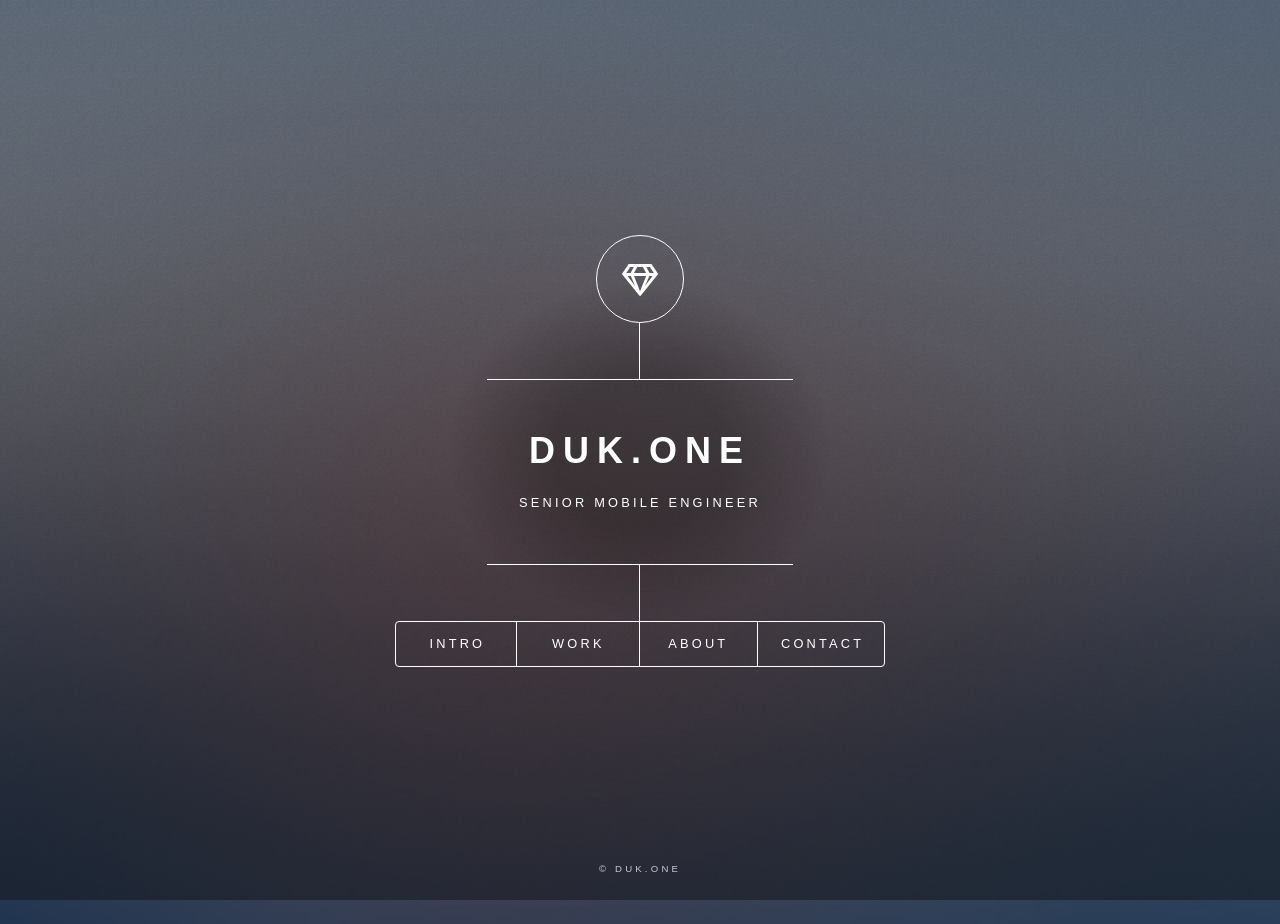
==== commit 5e089d98: "feat: update subtitle" ====
--- a/index.html
+++ b/index.html
@@ -50,7 +50,7 @@
             <div class="content">
                 <div class="inner">
                     <h1>duk.one</h1>
-                    <p>Welcome to my page!</p>
+                    <p>Senior Mobile Engineer</p>
                 </div>
             </div>
             <nav>
@@ -524,4 +524,4 @@
 
 </body>
 
-</html>+</html>
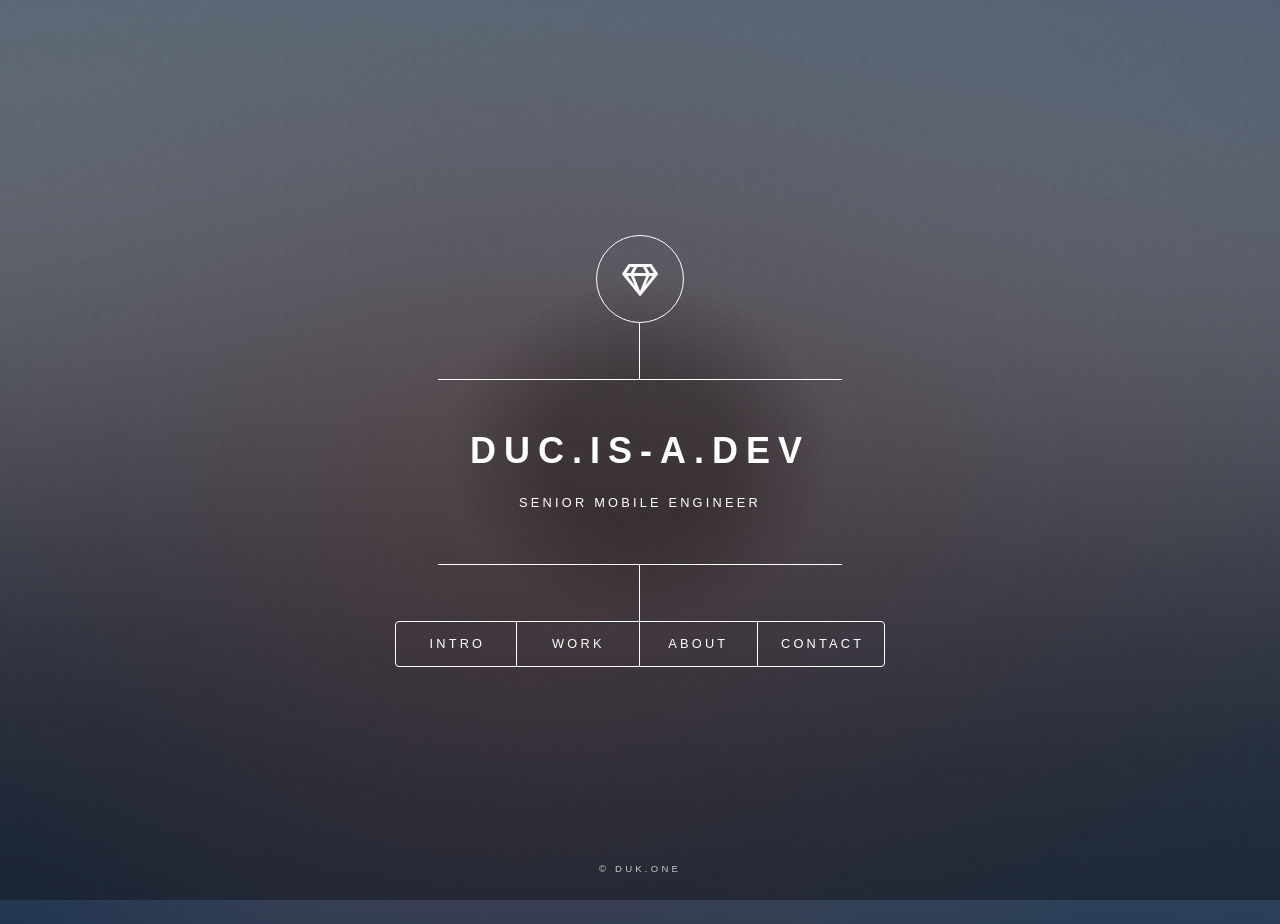
==== commit 28623e36: "chore: update page title to duc.is-a.dev" ====
--- a/index.html
+++ b/index.html
@@ -7,7 +7,7 @@
 <html lang="en">
 
 <head>
-    <title>duk.one</title>
+    <title>duc.is-a.dev</title>
     <meta charset="utf-8" name="viewport" content="width=device-width, initial-scale=1" />
     <link rel="stylesheet" href="assets/css/main.css" />
     <!-- ****** faviconit.com favicons ****** -->
@@ -49,7 +49,7 @@
             </div>
             <div class="content">
                 <div class="inner">
-                    <h1>duk.one</h1>
+                    <h1>duc.is-a.dev</h1>
                     <p>Senior Mobile Engineer</p>
                 </div>
             </div>
